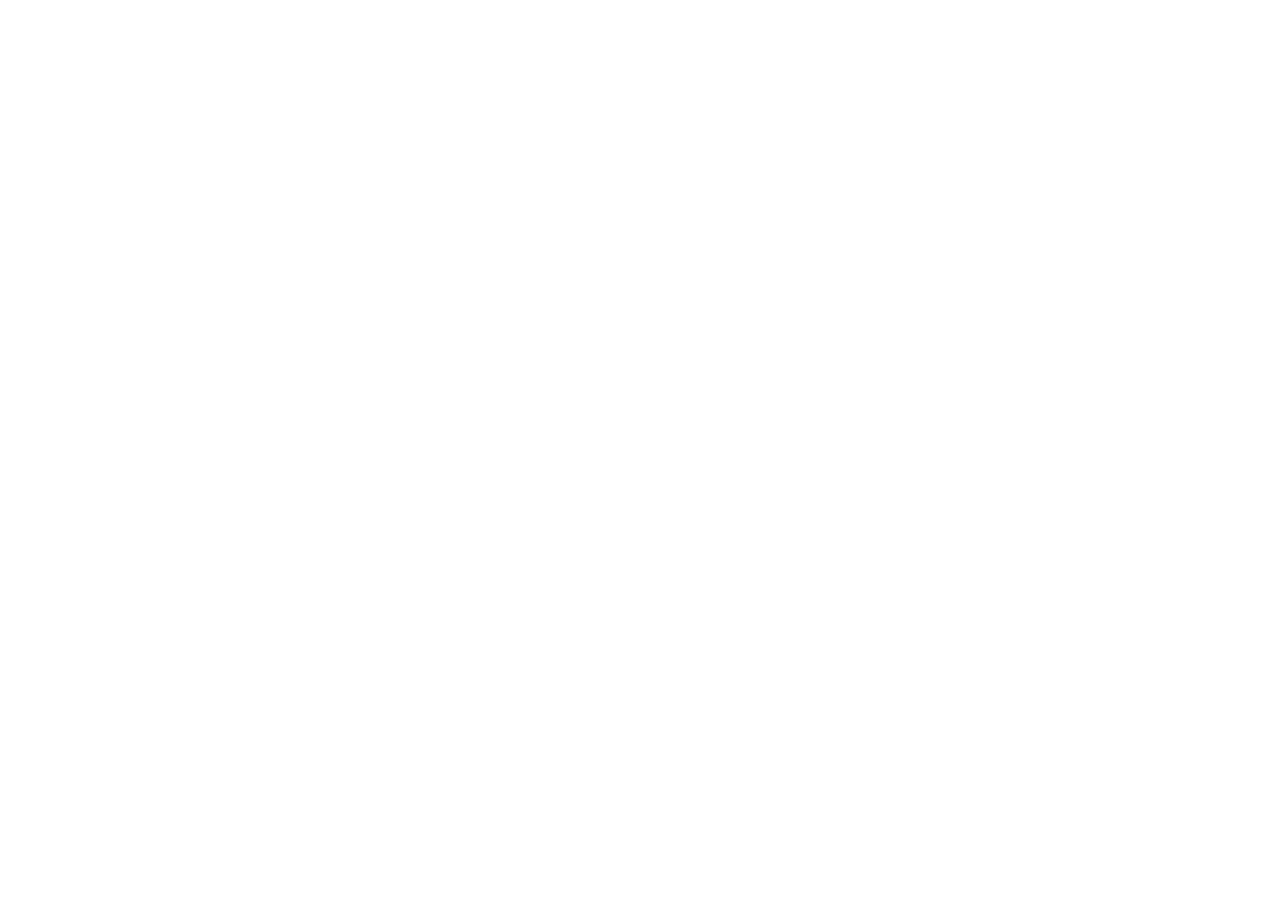
==== timeline/index.html @ 00d5bd21 "change color of timemarker headline to black(#0)" ====
<!DOCTYPE html>
<html lang="en">
  <head>
    <title>スケジュール表</title>
    <meta charset="utf-8">
    <meta name="description" content="TimelineJS Embed">
    <meta name="apple-mobile-web-app-capable" content="yes">
    <meta name="apple-touch-fullscreen" content="yes">
    <meta name="viewport" content="width=device-width, initial-scale=1.0, maximum-scale=1.0">
    <!-- CSS-->
    <link rel="stylesheet" href="css/timeline.css?v1">
    <!--FONT-->
    <link rel="stylesheet" href="css/fonts/font.default.css?v1">
    <!-- Style-->
    <style>
      html, body {
      	height:100%;
      	width:100%;
      	padding: 0px;
      	margin: 0px;
      }
      .tl-timegroup .tl-timegroup-message {
        color: #0;
        text-shadow: #FFF 0 2px 2px;
        margin-left: 80px;
      }
      .tl-timemarker .tl-timemarker-content-container .tl-timemarker-content .tl-timemarker-text h2.tl-headline p {
        color: #0;
      }
    </style>
    <!-- HTML5 shim, for IE6-8 support of HTML elements-->
    <!--if lt IE 9
    script(src='https://html5shim.googlecode.com/svn/trunk/html5.js')
    
    -->
  </head>
  <body>
    <div id="timeline"></div>
    <!-- JavaScript-->
    <script src="js/timeline.js"></script>
    <script>
      //1cWqQBZCkX9GpzFtxCWHoqFXCHg-ylTVUWlnrdYMzKUI
      //https://docs.google.com/spreadsheets/d/1OQCXIQoeMUbeIE3KdKijQhFvgit37m6Sy6S07gAE6fU/pubhtml
      // var timeline = new TL.Timeline('timeline', '1OQCXIQoeMUbeIE3KdKijQhFvgit37m6Sy6S07gAE6fU', {
      var timeline = new TL.Timeline('timeline', '1iQmnm8dh5BERWU4XVB3aIdxNCUO4jxwAI7vkcn8ZQQw', {
        ga_property_id: "UA-27829802-4",
      	debug:true,
      	is_embed:true
      });
    </script>
  </body>
</html>
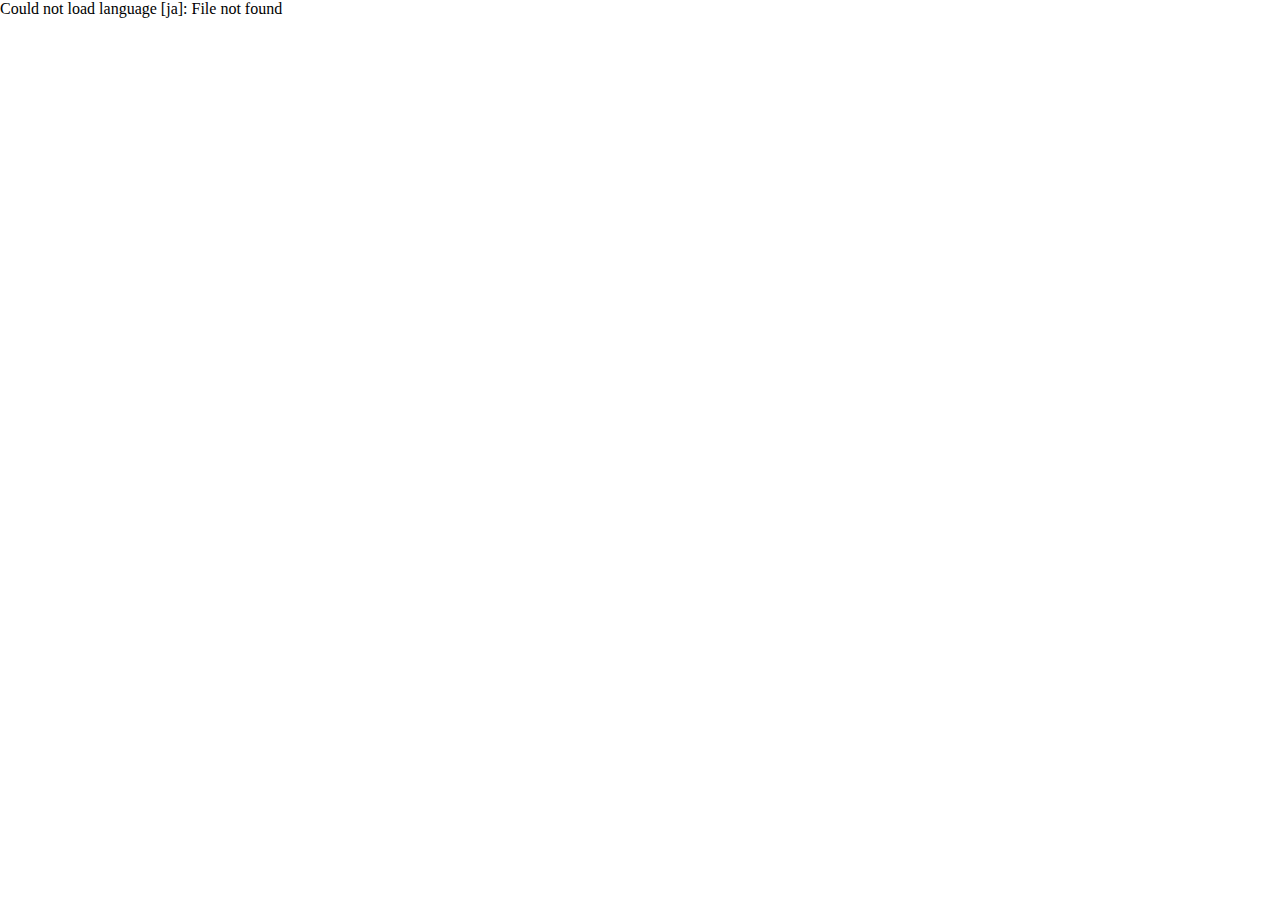
==== commit 40b4a9c4: "refactor remove unused comment" ====
--- a/timeline/index.html
+++ b/timeline/index.html
@@ -39,9 +39,7 @@
     <!-- JavaScript-->
     <script src="js/timeline.js"></script>
     <script>
-      //1cWqQBZCkX9GpzFtxCWHoqFXCHg-ylTVUWlnrdYMzKUI
-      //https://docs.google.com/spreadsheets/d/1OQCXIQoeMUbeIE3KdKijQhFvgit37m6Sy6S07gAE6fU/pubhtml
-      // var timeline = new TL.Timeline('timeline', '1OQCXIQoeMUbeIE3KdKijQhFvgit37m6Sy6S07gAE6fU', {
+      // https://docs.google.com/spreadsheets/d/1iQmnm8dh5BERWU4XVB3aIdxNCUO4jxwAI7vkcn8ZQQw/pubhtml
       var timeline = new TL.Timeline('timeline', '1iQmnm8dh5BERWU4XVB3aIdxNCUO4jxwAI7vkcn8ZQQw', {
         ga_property_id: "UA-27829802-4",
       	debug:true,
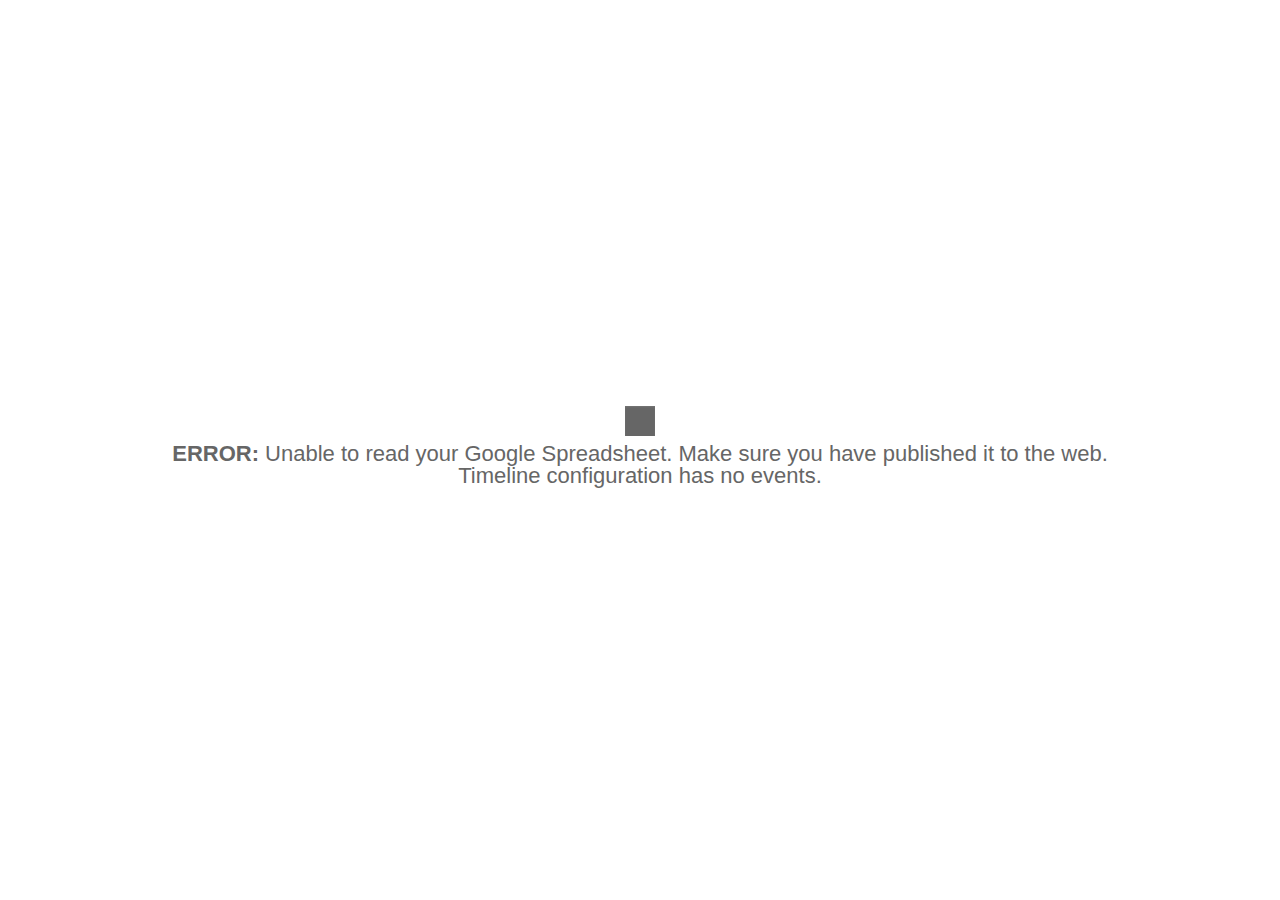
==== commit ccc485b7: "filter marks by month period described in url parameter(ex. index.html?m=6)" ====
--- a/timeline/index.html
+++ b/timeline/index.html
@@ -39,11 +39,14 @@
     <!-- JavaScript-->
     <script src="js/timeline.js"></script>
     <script>
-      // https://docs.google.com/spreadsheets/d/1iQmnm8dh5BERWU4XVB3aIdxNCUO4jxwAI7vkcn8ZQQw/pubhtml
+      function getURLParameter(name) { return decodeURIComponent((new RegExp('[?|&]' + name + '=' + '([^&;]+?)(&|#|;|$)').exec(location.search) || [null, ''])[1].replace(/\+/g, '%20')) || null; }
+      global_period = parseInt(getURLParameter('m')) || 3;
       var timeline = new TL.Timeline('timeline', '1iQmnm8dh5BERWU4XVB3aIdxNCUO4jxwAI7vkcn8ZQQw', {
         ga_property_id: "UA-27829802-4",
-      	debug:true,
-      	is_embed:true
+        lang:"ja",
+        timenav_position: "top",
+        sort_reverse: true,
+        debug: true,
       });
     </script>
   </body>
--- a/timeline/css/timeline.css
+++ b/timeline/css/timeline.css
@@ -0,0 +1 @@
+.tl-storyjs div *{-webkit-box-sizing:content-box;-moz-box-sizing:content-box;box-sizing:content-box}.tl-storyjs h1,.tl-storyjs h2,.tl-storyjs h3,.tl-storyjs h4,.tl-storyjs h5,.tl-storyjs h6,.tl-storyjs p,.tl-storyjs blockquote,.tl-storyjs pre,.tl-storyjs a,.tl-storyjs abbr,.tl-storyjs acronym,.tl-storyjs address,.tl-storyjs cite,.tl-storyjs code,.tl-storyjs del,.tl-storyjs dfn,.tl-storyjs em,.tl-storyjs img,.tl-storyjs q,.tl-storyjs s,.tl-storyjs samp,.tl-storyjs small,.tl-storyjs strike,.tl-storyjs strong,.tl-storyjs sub,.tl-storyjs sup,.tl-storyjs tt,.tl-storyjs var,.tl-storyjs dd,.tl-storyjs dl,.tl-storyjs dt,.tl-storyjs li,.tl-storyjs ol,.tl-storyjs ul,.tl-storyjs fieldset,.tl-storyjs form,.tl-storyjs label,.tl-storyjs legend,.tl-storyjs button,.tl-storyjs table,.tl-storyjs caption,.tl-storyjs tbody,.tl-storyjs tfoot,.tl-storyjs thead,.tl-storyjs tr,.tl-storyjs th,.tl-storyjs td,.tl-storyjs .tl-container,.tl-storyjs .content-container,.tl-storyjs .media,.tl-storyjs .text,.tl-storyjs .tl-slider,.tl-storyjs .slider,.tl-storyjs .date,.tl-storyjs .title,.tl-storyjs .message,.tl-storyjs .map,.tl-storyjs .credit,.tl-storyjs .caption,.tl-storyjs .tl-feedback,.tl-storyjs .tl-feature,.tl-storyjs .toolbar,.tl-storyjs .marker,.tl-storyjs .dot,.tl-storyjs .line,.tl-storyjs .flag,.tl-storyjs .time,.tl-storyjs .era,.tl-storyjs .major,.tl-storyjs .minor,.tl-storyjs .tl-navigation,.tl-storyjs .start,.tl-storyjs .active{margin:0;padding:0;border:0;font-weight:400;font-style:normal;font-size:100%;line-height:1;font-family:inherit;width:auto;float:none}.tl-storyjs h1,.tl-storyjs h2,.tl-storyjs h3,.tl-storyjs h4,.tl-storyjs h5,.tl-storyjs h6{clear:none}.tl-storyjs table{border-collapse:collapse;border-spacing:0}.tl-storyjs ol,.tl-storyjs ul{list-style:none}.tl-storyjs q:before,.tl-storyjs q:after,.tl-storyjs blockquote:before,.tl-storyjs blockquote:after{content:""}.tl-storyjs a:focus{outline:thin dotted}.tl-storyjs a:hover,.tl-storyjs a:active{outline:0}.tl-storyjs article,.tl-storyjs aside,.tl-storyjs details,.tl-storyjs figcaption,.tl-storyjs figure,.tl-storyjs footer,.tl-storyjs header,.tl-storyjs hgroup,.tl-storyjs nav,.tl-storyjs section{display:block}.tl-storyjs audio,.tl-storyjs canvas,.tl-storyjs video{display:inline-block;;}.tl-storyjs audio:not([controls]){display:none}.tl-storyjs div{max-width:none}.tl-storyjs sub,.tl-storyjs sup{font-size:75%;line-height:0;position:relative;vertical-align:baseline}.tl-storyjs sup{top:-.5em}.tl-storyjs sub{bottom:-.25em}.tl-storyjs img{border:0;-ms-interpolation-mode:bicubic}.tl-storyjs button,.tl-storyjs input,.tl-storyjs select,.tl-storyjs textarea{font-size:100%;margin:0;vertical-align:baseline;}.tl-storyjs button,.tl-storyjs input{line-height:normal;}.tl-storyjs button::-moz-focus-inner,.tl-storyjs input::-moz-focus-inner{border:0;padding:0}.tl-storyjs button,.tl-storyjs input[type=button],.tl-storyjs input[type=reset],.tl-storyjs input[type=submit]{cursor:pointer;-webkit-appearance:button}.tl-storyjs input[type=search]{-webkit-appearance:textfield;-webkit-box-sizing:content-box;-moz-box-sizing:content-box;box-sizing:content-box}.tl-storyjs input[type=search]::-webkit-search-decoration{-webkit-appearance:none}.tl-storyjs textarea{overflow:auto;vertical-align:top}.tl-timeline{font-family:"Helvetica Neue",Helvetica,Arial,sans-serif}.tl-timeline h1,.tl-timeline h2,.tl-timeline h3,.tl-timeline h4,.tl-timeline h5,.tl-timeline h6{color:#000}.tl-timeline h1,.tl-timeline h2,.tl-timeline h3{font-size:28px;line-height:28px}.tl-timeline h1 small,.tl-timeline h2 small,.tl-timeline h3 small{font-size:24px;line-height:24px}.tl-timeline h4,.tl-timeline h5,.tl-timeline h6{font-size:24px;line-height:24px;margin-bottom:0}.tl-timeline h4 small,.tl-timeline h5 small,.tl-timeline h6 small{font-size:15px;line-height:15px}.tl-timeline h2.tl-headline-title{font-size:38px;line-height:38px}.tl-timeline h2.tl-headline-title small{display:block;margin-top:5px;font-size:24px;line-height:24px}.tl-timeline h2{margin-top:20px;margin-bottom:5px}.tl-timeline p{margin-top:5px;margin-bottom:10px;font-size:15px;line-height:1.42857143;color:#666}.tl-timeline p.lead{font-size:24px}.tl-timeline p a{color:#666;text-decoration:underline}.tl-timeline p a:hover,.tl-timeline p a:focus{color:#c34528}@media (-webkit-min-device-pixel-ratio:1.5),(min-resolution:144dpi){.tl-timeline p a{text-decoration:underline;background-image:none;text-shadow:none}.tl-timeline p a:hover,.tl-timeline p a:focus{color:#c34528;text-decoration:underline}}.tl-timeline b,.tl-timeline strong{font-weight:700}.tl-timeline i,.tl-timeline em{font-style:italic}.tl-timeline a{text-decoration:none;color:#c34528}.tl-timeline a:hover{text-decoration:underline;color:#6e2717}.tl-timeline .tl-caption,.tl-timeline .tl-credit,.tl-timeline .tl-slidenav-next,.tl-timeline .tl-slidenav-previous{font-size:11px;line-height:11px}.tl-timeline .tl-caption a,.tl-timeline .tl-credit a,.tl-timeline .tl-slidenav-next a,.tl-timeline .tl-slidenav-previous a{color:#000}.tl-timeline .tl-makelink{word-break:break-all;word-break:break-word;-webkit-hyphens:auto;-moz-hyphens:auto;hyphens:auto}.tl-timeline blockquote,.tl-timeline blockquote p{font-family:Georgia,Times New Roman,Times,serif;color:#999;font-size:24px;line-height:24px;text-align:left;background:0 0;border:0;padding:0}.tl-timeline blockquote cite,.tl-timeline blockquote p cite{font-family:"Helvetica Neue",Helvetica,Arial,sans-serif;font-size:11px;color:#666;display:block;text-align:right;font-style:normal}.tl-timeline blockquote cite:before,.tl-timeline blockquote p cite:before{content:"\2014"}.tl-timeline blockquote p:before{content:open-quote;display:inline-block;font-size:28px;position:relative;top:8px;margin-right:5px}.tl-timeline blockquote p:after{content:close-quote;display:inline-block;font-size:28px;position:relative;top:8px;margin-left:3px}.tl-timeline blockquote{margin:10px}.tl-timeline blockquote p{margin:0}.tl-timeline .vcard{font-family:"Helvetica Neue",Helvetica,Arial,sans-serif;font-size:15px;line-height:15px;;margin-bottom:15px;margin-top:10px}.tl-timeline .vcard:before,.tl-timeline .vcard:after{display:table;content:""}.tl-timeline .vcard:after{clear:both}.tl-timeline .vcard .twitter-date{text-align:left;font-size:11px}.tl-timeline .vcard .author{float:right}.tl-timeline .vcard a{color:#333;text-decoration:none}.tl-timeline .vcard a:hover{text-decoration:none}.tl-timeline .vcard a:hover .fn,.tl-timeline .vcard a:hover .nickname{color:#c34528}.tl-timeline .vcard .fn,.tl-timeline .vcard .nickname{padding-left:42px}.tl-timeline .vcard .fn{display:block;font-weight:700}.tl-timeline .vcard .nickname{margin-top:1px;display:block;color:#666}.tl-timeline .vcard .avatar{float:left;display:block;width:32px;height:32px}.tl-timeline .vcard .avatar img{-moz-border-radius:5px;-webkit-border-radius:5px;border-radius:5px}.tl-timeline .tl-text ul{padding:0;padding-left:30px;margin:0}.tl-timeline .tl-text ul li{margin-bottom:5px}.tl-timeline .tl-button-calltoaction{cursor:pointer;font-weight:700;padding-top:10px;margin-bottom:10px;padding-bottom:10px}.tl-timeline .tl-button-calltoaction .tl-button-calltoaction-text{display:inline-block;background-color:#c34528;color:#fff;padding:10px 15px 10px 15px;border-radius:7px}.tl-timeline .tl-note{display:block;font-family:"Helvetica Neue",Helvetica,Arial,sans-serif;font-style:italic;background-color:#e6e6e6;font-size:15px;line-height:17px;padding:10px;-webkit-border-radius:7px;-moz-border-radius:7px;border-radius:7px;color:#8a6d3b;background-color:#fcf8e3;border:1px solid #faebcc;text-shadow:none}@media only screen and (max-width:800px),only screen and (max-device-width:800px){.tl-timeline h1,.tl-timeline h2,.tl-timeline h3{font-size:28px;line-height:28px}}@media only screen and (max-width:500px),only screen and (max-device-width:500px){.tl-timeline h1,.tl-timeline h2,.tl-timeline h3{font-size:24px;line-height:24px}}.tl-skinny h2{margin-top:0}@font-face{font-family:tl-icons;src:url(icons/tl-icons.eot);src:url(icons/tl-icons.eot?#iefix) format('embedded-opentype'),url(icons/tl-icons.ttf) format('truetype'),url(icons/tl-icons.woff) format('woff'),url(icons/tl-icons.svg#tl-icons) format('svg');font-weight:400;font-style:normal}[class^=tl-icon-],[class*=" tl-icon-"]{font-family:tl-icons;speak:none;font-style:normal;font-weight:400;font-variant:normal;text-transform:none;line-height:1;-webkit-font-smoothing:antialiased;-moz-osx-font-smoothing:grayscale}.tl-icon-vine:after{content:"\e64d"}.tl-icon-wikipedia:after{content:"\e64e"}.tl-icon-chevron-right:after{content:"\e64f"}.tl-icon-chevron-left:after{content:"\e650"}.tl-icon-youtube-logo:after{content:"\e651"}.tl-icon-foursquare:after{content:"\e652"}.tl-icon-camera-retro:after{content:"\e653"}.tl-icon-doc:after{content:"\e654"}.tl-icon-weibo:after{content:"\e655"}.tl-icon-resize-horizontal:after{content:"\e656"}.tl-icon-resize-vertical:after{content:"\e657"}.tl-icon-resize-full:after{content:"\e658"}.tl-icon-resize-small:after{content:"\e659"}.tl-icon-twitter:after{content:"\e62b"}.tl-icon-google-plus:after{content:"\e62c"}.tl-icon-video:after{content:"\e62d"}.tl-icon-youtube:after{content:"\e62d"}.tl-icon-plaintext:after{content:"\e62e"}.tl-icon-storify:after{content:"\e62e"}.tl-icon-image-v2:after{content:"\e62f"}.tl-icon-quote-v2:after{content:"\e630"}.tl-icon-zoom-in:after{content:"\e631"}.tl-icon-zoom-out:after{content:"\e632"}.tl-icon-list:after{content:"\e633"}.tl-icon-music:after{content:"\e634"}.tl-icon-spotify:after{content:"\e634"}.tl-icon-location:after{content:"\e635"}.tl-icon-googlemaps:after{content:"\e635"}.tl-icon-web:after{content:"\e636"}.tl-icon-share-v2:after{content:"\e637"}.tl-icon-soundcloud:after{content:"\e639"}.tl-icon-video-v2:after{content:"\e63a"}.tl-icon-dailymotion:after{content:"\e63a"}.tl-icon-tumblr:after{content:"\e63b"}.tl-icon-lastfm:after{content:"\e63c"}.tl-icon-github:after{content:"\e63d"}.tl-icon-goback:after{content:"\e63e"}.tl-icon-doc-v2:after{content:"\e63f"}.tl-icon-googledrive:after{content:"\e640"}.tl-icon-facebook:after{content:"\e641"}.tl-icon-flickr:after{content:"\e642"}.tl-icon-dribbble:after{content:"\e643"}.tl-icon-image:after{content:"\e605"}.tl-icon-vimeo:after{content:"\e606"}.tl-icon-instagram:after{content:"\e644"}.tl-icon-pinterest:after{content:"\e645"}.tl-icon-arrow-left:after{content:"\e646"}.tl-icon-arrow-down:after{content:"\e647"}.tl-icon-arrow-up:after{content:"\e648"}.tl-icon-arrow-right:after{content:"\e649"}.tl-icon-share:after{content:"\e64a"}.tl-icon-blockquote:after{content:"\e64b"}.tl-icon-evernote:after{content:"\e64c"}.tl-icon-mappin:after{content:"\e600"}.tl-icon-swipe-right:after{content:"\e601"}.tl-icon-swipe-left:after{content:"\e602"}.tl-icon-touch-spread:after{content:"\e603"}.tl-icon-touch-pinch:after{content:"\e604"}.tl-dragging{-webkit-touch-callout:none;-webkit-user-select:none;-moz-user-select:none;-ms-user-select:none;-o-user-select:none;user-select:none}.tl-menubar{position:absolute;z-index:11;text-align:center;color:#333;overflow:hidden;border-bottom-right-radius:10px;border-top-right-radius:10px;top:100%;left:50%;left:0}@keyframes invertToBlack{from{background-color:#FFF}to{background-color:#000}}@-webkit-keyframes invertToBlack{from{background:#FFF}to{background:#000}}@keyframes invertToWhite{from{background-color:#000}to{background-color:#FFF}}@-webkit-keyframes invertToWhite{from{background:#000}to{background:#FFF}}.tl-menubar-button{font-size:18px;line-height:18px;background-color:rgba(242,242,242,.9);cursor:pointer;padding:6px 12px 6px 12px;display:inline-block;display:block;color:#bfbfbf}.tl-menubar-button.tl-menubar-button-inactive{opacity:.33}.tl-menubar-button:hover{background:#333;color:#FFF}.tl-menubar-button:hover.tl-menubar-button-inactive{color:#bfbfbf;background-color:rgba(242,242,242,.9)}.tl-mobile .tl-menubar-button{display:block}.tl-mobile .tl-menubar-button:hover{background-color:rgba(242,242,242,.67);color:#000}.tl-mobile .tl-menubar-button:active{background:#c34528;color:#FFF}@keyframes invertToBlack{from{background-color:#FFF}to{background-color:#000}}@-webkit-keyframes invertToBlack{from{background:#FFF}to{background:#000}}@keyframes invertToWhite{from{background-color:#000}to{background-color:#FFF}}@-webkit-keyframes invertToWhite{from{background:#000}to{background:#FFF}}.tl-message,.tl-message-full{width:100%;height:100%;position:absolute;display:table;overflow:hidden;top:0;left:0;z-index:99;margin:auto;text-align:center}.tl-message .tl-message-container,.tl-message-full .tl-message-container{padding:20px;margin:20px;text-align:center;vertical-align:middle;display:table-cell}.tl-message .tl-message-container .tl-message-content,.tl-message-full .tl-message-container .tl-message-content{color:#666;text-align:center;font-size:11px;line-height:13px;text-transform:uppercase;margin-top:7.5px;margin-bottom:7.5px;text-shadow:1px 1px 1px #FFF}.tl-message .tl-message-container .tl-message-content strong,.tl-message-full .tl-message-container .tl-message-content strong{text-transform:uppercase}.tl-message .tl-message-container .tl-loading-icon,.tl-message-full .tl-message-container .tl-loading-icon{width:30px;height:30px;background-color:#666;vertical-align:middle;-webkit-box-shadow:inset 0 1px 2px rgba(255,255,255,.1);-moz-box-shadow:inset 0 1px 2px rgba(255,255,255,.1);box-shadow:inset 0 1px 2px rgba(255,255,255,.1);margin-left:auto;margin-right:auto;text-align:center;-webkit-animation:rotateplane 1.2s infinite ease-in-out;animation:rotateplane 1.2s infinite ease-in-out}@-webkit-keyframes rotateplane{0%{-webkit-transform:perspective(120px)}50%{-webkit-transform:perspective(120px) rotateY(180deg)}100%{-webkit-transform:perspective(120px) rotateY(180deg) rotateX(180deg)}}@keyframes rotateplane{0%{transform:perspective(120px) rotateX(0deg) rotateY(0deg)}50%{transform:perspective(120px) rotateX(-180.1deg) rotateY(0deg)}100%{transform:perspective(120px) rotateX(-180deg) rotateY(-179.9deg)}}.tl-message-full{background-color:rgba(255,255,255,.8)}.tl-message-full [class^=tl-icon-],.tl-message-full [class*=" tl-icon-"]{color:#666;font-size:72px}.tl-message-full .tl-message-container .tl-message-content{font-size:22px;line-height:22px;text-shadow:none;color:#666;text-transform:none;font-weight:400}.tl-message-full .tl-message-container .tl-message-content .tl-button{display:inline-block;cursor:pointer;background-color:#FFF;color:#333;padding:10px;margin-top:10px;-webkit-border-radius:7px;-moz-border-radius:7px;border-radius:7px}.tl-timenav{width:100%;background-color:#f2f2f2;position:relative;overflow:hidden;border-top:1px solid #e5e5e5}.tl-timenav .tl-attribution{cursor:pointer;z-index:9;position:absolute;bottom:2px;left:0;font-size:10px;line-height:10px;font-family:"Helvetica Neue",Helvetica,Arial,sans-serif!important;background-color:rgba(255,255,255,.85);padding:3px}.tl-timenav .tl-attribution a{color:#ccc}.tl-timenav .tl-attribution a:hover{color:#000;text-decoration:none}.tl-timenav .tl-attribution a:hover .tl-knightlab-logo{background-color:#c34528}.tl-timenav .tl-attribution .tl-knightlab-logo{display:inline-block;vertical-align:middle;height:8px;width:8px;margin-right:3px;background-color:#c34528;background-color:#ccc;transform:rotate(45deg);-ms-transform:rotate(45deg);-webkit-transform:rotate(45deg)}.tl-timenav .tl-timenav-line{position:absolute;top:0;left:50%;width:1px;height:100%;background-color:#d9d9d9;z-index:2;display:none}.tl-timenav .tl-timenav-line:before,.tl-timenav .tl-timenav-line:after{font-family:tl-icons;speak:none;font-style:normal;font-weight:400;font-variant:normal;text-transform:none;line-height:1;-webkit-font-smoothing:antialiased;-moz-osx-font-smoothing:grayscale;color:#c34528;font-size:32px;line-height:32px;position:absolute;left:-14px}.tl-timenav .tl-timenav-line:before{top:-10px}.tl-timenav .tl-timenav-line:after{content:"\e648";bottom:24px}.tl-timenav .tl-timenav-slider{position:absolute;height:100%;width:100%;top:0}.tl-timenav .tl-timenav-slider.tl-timenav-slider-animate{-webkit-transition:all 1000ms cubic-bezier(0.77,0,.175,1);-moz-transition:all 1000ms cubic-bezier(0.77,0,.175,1);-o-transition:all 1000ms cubic-bezier(0.77,0,.175,1);transition:all 1000ms cubic-bezier(0.77,0,.175,1);-webkit-transition-timing-function:cubic-bezier(0.77,0,.175,1);-moz-transition-timing-function:cubic-bezier(0.77,0,.175,1);-o-transition-timing-function:cubic-bezier(0.77,0,.175,1);transition-timing-function:cubic-bezier(0.77,0,.175,1)}.tl-timenav .tl-timenav-slider .tl-timenav-slider-background{position:absolute;height:100%;width:100%;cursor:move;z-index:6}.tl-timenav .tl-timenav-slider .tl-timenav-container-mask{position:absolute;height:100%;top:0}.tl-timenav .tl-timenav-slider .tl-timenav-container-mask .tl-timenav-container{position:absolute;height:100%}.tl-timenav .tl-timenav-slider .tl-timenav-container-mask .tl-timenav-container .tl-timenav-item-container{position:absolute;height:100%}.tl-timemarker{height:100%;position:absolute;top:0;left:0;cursor:pointer;-webkit-transition:left 1000ms cubic-bezier(0.77,0,.175,1),top 500ms cubic-bezier(0.77,0,.175,1),height 500ms cubic-bezier(0.77,0,.175,1),width 1000ms cubic-bezier(0.77,0,.175,1);-moz-transition:left 1000ms cubic-bezier(0.77,0,.175,1),top 500ms cubic-bezier(0.77,0,.175,1),height 500ms cubic-bezier(0.77,0,.175,1),width 1000ms cubic-bezier(0.77,0,.175,1);-o-transition:left 1000ms cubic-bezier(0.77,0,.175,1),top 500ms cubic-bezier(0.77,0,.175,1),height 500ms cubic-bezier(0.77,0,.175,1),width 1000ms cubic-bezier(0.77,0,.175,1);transition:left 1000ms cubic-bezier(0.77,0,.175,1),top 500ms cubic-bezier(0.77,0,.175,1),height 500ms cubic-bezier(0.77,0,.175,1),width 1000ms cubic-bezier(0.77,0,.175,1);-webkit-transition-timing-function:cubic-bezier(0.77,0,.175,1);-moz-transition-timing-function:cubic-bezier(0.77,0,.175,1);-o-transition-timing-function:cubic-bezier(0.77,0,.175,1);transition-timing-function:cubic-bezier(0.77,0,.175,1)}.tl-timemarker.tl-timemarker-fast{-webkit-transition:top 500ms cubic-bezier(0.77,0,.175,1),height 500ms cubic-bezier(0.77,0,.175,1),width 500ms cubic-bezier(0.77,0,.175,1);-moz-transition:top 500ms cubic-bezier(0.77,0,.175,1),height 500ms cubic-bezier(0.77,0,.175,1),width 500ms cubic-bezier(0.77,0,.175,1);-o-transition:top 500ms cubic-bezier(0.77,0,.175,1),height 500ms cubic-bezier(0.77,0,.175,1),width 500ms cubic-bezier(0.77,0,.175,1);transition:top 500ms cubic-bezier(0.77,0,.175,1),height 500ms cubic-bezier(0.77,0,.175,1),width 500ms cubic-bezier(0.77,0,.175,1);-webkit-transition-timing-function:cubic-bezier(0.77,0,.175,1);-moz-transition-timing-function:cubic-bezier(0.77,0,.175,1);-o-transition-timing-function:cubic-bezier(0.77,0,.175,1);transition-timing-function:cubic-bezier(0.77,0,.175,1)}.tl-timemarker.tl-timemarker-fast .tl-timemarker-content-container{-webkit-transition:width 500ms cubic-bezier(0.77,0,.175,1),height 500ms cubic-bezier(0.77,0,.175,1);-moz-transition:width 500ms cubic-bezier(0.77,0,.175,1),height 500ms cubic-bezier(0.77,0,.175,1);-o-transition:width 500ms cubic-bezier(0.77,0,.175,1),height 500ms cubic-bezier(0.77,0,.175,1);transition:width 500ms cubic-bezier(0.77,0,.175,1),height 500ms cubic-bezier(0.77,0,.175,1)}.tl-timemarker.tl-timemarker-fast .tl-timemarker-timespan{-webkit-transition:height 500ms cubic-bezier(0.77,0,.175,1),width 500ms cubic-bezier(0.77,0,.175,1);-moz-transition:height 500ms cubic-bezier(0.77,0,.175,1),width 500ms cubic-bezier(0.77,0,.175,1);-o-transition:height 500ms cubic-bezier(0.77,0,.175,1),width 500ms cubic-bezier(0.77,0,.175,1);transition:height 500ms cubic-bezier(0.77,0,.175,1),width 500ms cubic-bezier(0.77,0,.175,1)}.tl-timemarker .tl-timemarker-timespan{pointer-events:none;position:absolute;margin:0;width:100%;height:100%;background-color:rgba(229,229,229,.15);border-top-right-radius:4px;border-top-left-radius:4px;-webkit-transition:height 500ms cubic-bezier(0.77,0,.175,1),width 1000ms cubic-bezier(0.77,0,.175,1);-moz-transition:height 500ms cubic-bezier(0.77,0,.175,1),width 1000ms cubic-bezier(0.77,0,.175,1);-o-transition:height 500ms cubic-bezier(0.77,0,.175,1),width 1000ms cubic-bezier(0.77,0,.175,1);transition:height 500ms cubic-bezier(0.77,0,.175,1),width 1000ms cubic-bezier(0.77,0,.175,1);-webkit-transition-timing-function:cubic-bezier(0.77,0,.175,1);-moz-transition-timing-function:cubic-bezier(0.77,0,.175,1);-o-transition-timing-function:cubic-bezier(0.77,0,.175,1);transition-timing-function:cubic-bezier(0.77,0,.175,1)}.tl-timemarker .tl-timemarker-timespan .tl-timemarker-timespan-content{display:none;position:absolute;width:100%;background-color:#e5e5e5;border-top-left-radius:4px;border-top-right-radius:4px;height:100px;box-sizing:border-box}.tl-timemarker .tl-timemarker-line-right{display:none;right:0}.tl-timemarker .tl-timemarker-line-left{width:1px;left:0}.tl-timemarker .tl-timemarker-line-left,.tl-timemarker .tl-timemarker-line-right{margin-top:7px;-webkit-box-sizing:border-box;-moz-box-sizing:border-box;box-sizing:border-box;border-left:1px solid #8c8c8c;z-index:5;content:" ";position:absolute;height:100%;-webkit-touch-callout:none;-webkit-user-select:none;-khtml-user-select:none;-moz-user-select:none;-ms-user-select:none;user-select:none;box-shadow:1px 1px 1px #FFF}.tl-timemarker .tl-timemarker-line-left:after,.tl-timemarker .tl-timemarker-line-right:after{display:block;content:" ";position:absolute;left:-4px;bottom:0;height:6px;width:6px;background-color:#919191;z-index:8;-webkit-border-radius:50%;-moz-border-radius:50%;border-radius:50%}.tl-timemarker .tl-timemarker-content-container{position:absolute;background-color:#e5e5e5;border:0;border-top-left-radius:4px;border-top-right-radius:4px;border-bottom-right-radius:4px;height:100%;width:100px;overflow:hidden;z-index:6;-webkit-transition:height 500ms cubic-bezier(0.77,0,.175,1),width 1000ms cubic-bezier(0.77,0,.175,1);-moz-transition:height 500ms cubic-bezier(0.77,0,.175,1),width 1000ms cubic-bezier(0.77,0,.175,1);-o-transition:height 500ms cubic-bezier(0.77,0,.175,1),width 1000ms cubic-bezier(0.77,0,.175,1);transition:height 500ms cubic-bezier(0.77,0,.175,1),width 1000ms cubic-bezier(0.77,0,.175,1);-webkit-transition-timing-function:cubic-bezier(0.77,0,.175,1);-moz-transition-timing-function:cubic-bezier(0.77,0,.175,1);-o-transition-timing-function:cubic-bezier(0.77,0,.175,1);transition-timing-function:cubic-bezier(0.77,0,.175,1);box-sizing:border-box;border:1px solid #8c8c8c;box-shadow:1px 1px 1px #FFF}.tl-timemarker .tl-timemarker-content-container:hover{z-index:9}.tl-timemarker .tl-timemarker-content-container .tl-timemarker-content{position:relative;overflow:hidden;height:100%;z-index:8;padding:5px;-webkit-box-sizing:border-box;-moz-box-sizing:border-box;box-sizing:border-box}.tl-timemarker .tl-timemarker-content-container .tl-timemarker-content .tl-timemarker-text{overflow:hidden;position:relative}.tl-timemarker .tl-timemarker-content-container .tl-timemarker-content .tl-timemarker-text h2.tl-headline,.tl-timemarker .tl-timemarker-content-container .tl-timemarker-content .tl-timemarker-text h2.tl-headline p{display:-webkit-box;line-clamp:2;-webkit-line-clamp:2;box-orient:vertical;-webkit-box-orient:vertical;text-overflow:ellipsis;font-size:12px;line-height:12px;height:100%;overflow:hidden;font-weight:400;margin:0;color:#000;position:relative}.tl-timemarker .tl-timemarker-content-container .tl-timemarker-content .tl-timemarker-text h2.tl-headline.tl-headline-fadeout:after,.tl-timemarker .tl-timemarker-content-container .tl-timemarker-content .tl-timemarker-text h2.tl-headline p.tl-headline-fadeout:after{content:"";text-align:right;position:absolute;bottom:0;right:0;width:100%;height:50%;background:-moz-linear-gradient(top,rgba(229,229,229,0) 0,#e5e5e5 50%);background:-webkit-gradient(linear,left top,left bottom,color-stop(0%,rgba(229,229,229,0)),color-stop(50%,#e5e5e5));background:-webkit-linear-gradient(top,rgba(229,229,229,0) 0,#e5e5e5 50%);background:-o-linear-gradient(top,rgba(229,229,229,0) 0,#e5e5e5 50%);background:-ms-linear-gradient(top,rgba(229,229,229,0) 0,#e5e5e5 50%);background:linear-gradient(to bottom,rgba(229,229,229,0) 0,#e5e5e5 50%);filter:progid:DXImageTransform.Microsoft.gradient(startColorstr='@thecolor', endColorstr='@thecolor', GradientType=0)}.tl-timemarker .tl-timemarker-content-container .tl-timemarker-content .tl-timemarker-media-container{float:left;max-width:24px;max-height:24px;overflow:hidden;margin-right:5px;height:100%;-webkit-box-sizing:border-box;-moz-box-sizing:border-box;box-sizing:border-box}.tl-timemarker .tl-timemarker-content-container .tl-timemarker-content .tl-timemarker-media-container .tl-timemarker-media{max-width:24px;max-height:100%;opacity:.25}.tl-timemarker .tl-timemarker-content-container .tl-timemarker-content .tl-timemarker-media-container [class^=tl-icon-],.tl-timemarker .tl-timemarker-content-container .tl-timemarker-content .tl-timemarker-media-container [class*=" tl-icon-"]{display:block;font-size:24px;color:#000;margin-top:0}.tl-timemarker .tl-timemarker-content-container .tl-timemarker-content .tl-timemarker-media-container .tl-icon-wikipedia{font-size:16px}.tl-timemarker .tl-timemarker-content-container .tl-timemarker-content.tl-timemarker-content-small .tl-timemarker-text h2.tl-headline{display:block;white-space:nowrap;text-overflow:ellipsis}.tl-timemarker .tl-timemarker-content-container .tl-timemarker-content.tl-timemarker-content-small .tl-timemarker-media-container [class^=tl-icon-],.tl-timemarker .tl-timemarker-content-container .tl-timemarker-content.tl-timemarker-content-small .tl-timemarker-media-container [class*=" tl-icon-"]{font-size:12px}.tl-timemarker:hover .tl-timemarker-timespan{background-color:rgba(0,0,0,.15)}.tl-timemarker:hover .tl-timemarker-timespan .tl-timemarker-timespan-content{background-color:#000}.tl-timemarker:hover .tl-timemarker-timespan .tl-timemarker-line-left,.tl-timemarker:hover .tl-timemarker-timespan .tl-timemarker-line-right{border-color:#000}.tl-timemarker:hover .tl-timemarker-timespan .tl-timemarker-line-left:after,.tl-timemarker:hover .tl-timemarker-timespan .tl-timemarker-line-right:after{background-color:#3d3d3d}.tl-timemarker:hover .tl-timemarker-content-container{background-color:#bfbfbf;border-color:#a6a6a6;-webkit-transition:height 250ms cubic-bezier(0.77,0,.175,1),width 250ms cubic-bezier(0.77,0,.175,1);-moz-transition:height 250ms cubic-bezier(0.77,0,.175,1),width 250ms cubic-bezier(0.77,0,.175,1);-o-transition:height 250ms cubic-bezier(0.77,0,.175,1),width 250ms cubic-bezier(0.77,0,.175,1);transition:height 250ms cubic-bezier(0.77,0,.175,1),width 250ms cubic-bezier(0.77,0,.175,1)}.tl-timemarker:hover .tl-timemarker-content-container.tl-timemarker-content-container-small{width:200px}.tl-timemarker:hover .tl-timemarker-content-container .tl-timemarker-content .tl-timemarker-text h2.tl-headline{color:#FFF}.tl-timemarker:hover .tl-timemarker-content-container .tl-timemarker-content .tl-timemarker-text h2.tl-headline.tl-headline-fadeout:after{background:-moz-linear-gradient(top,rgba(191,191,191,0) 0,#bfbfbf 80%);background:-webkit-gradient(linear,left top,left bottom,color-stop(0%,rgba(191,191,191,0)),color-stop(80%,#bfbfbf));background:-webkit-linear-gradient(top,rgba(191,191,191,0) 0,#bfbfbf 80%);background:-o-linear-gradient(top,rgba(191,191,191,0) 0,#bfbfbf 80%);background:-ms-linear-gradient(top,rgba(191,191,191,0) 0,#bfbfbf 80%);background:linear-gradient(to bottom,rgba(191,191,191,0) 0,#bfbfbf 80%);filter:progid:DXImageTransform.Microsoft.gradient(startColorstr='@thecolor', endColorstr='@thecolor', GradientType=0)}.tl-timemarker:hover .tl-timemarker-content-container .tl-timemarker-content .tl-timemarker-media-container .tl-timemarker-media{opacity:1}.tl-timemarker:hover .tl-timemarker-content-container .tl-timemarker-content .tl-timemarker-media-container [class^=tl-icon-],.tl-timemarker:hover .tl-timemarker-content-container .tl-timemarker-content .tl-timemarker-media-container [class*=" tl-icon-"]{color:#FFF}.tl-timemarker:hover.tl-timemarker-active .tl-timemarker-content-container .tl-timemarker-content .tl-timemarker-text h2.tl-headline.tl-headline-fadeout:after{background:-moz-linear-gradient(top,rgba(255,255,255,0) 0,#FFF 80%);background:-webkit-gradient(linear,left top,left bottom,color-stop(0%,rgba(255,255,255,0)),color-stop(80%,#FFF));background:-webkit-linear-gradient(top,rgba(255,255,255,0) 0,#FFF 80%);background:-o-linear-gradient(top,rgba(255,255,255,0) 0,#FFF 80%);background:-ms-linear-gradient(top,rgba(255,255,255,0) 0,#FFF 80%);background:linear-gradient(to bottom,rgba(255,255,255,0) 0,#FFF 80%);filter:progid:DXImageTransform.Microsoft.gradient(startColorstr='@thecolor', endColorstr='@thecolor', GradientType=0)}.tl-timemarker:hover.tl-timemarker-active .tl-timemarker-line-left,.tl-timemarker:hover.tl-timemarker-active .tl-timemarker-line-right{border-color:#000}.tl-timemarker:hover.tl-timemarker-active .tl-timemarker-line-left:after,.tl-timemarker:hover.tl-timemarker-active .tl-timemarker-line-right:after{background-color:#000}.tl-timemarker.tl-timemarker-active .tl-timemarker-timespan{background-color:rgba(255,255,255,.5);z-index:8}.tl-timemarker.tl-timemarker-active .tl-timemarker-timespan .tl-timemarker-timespan-content{background-color:#333}.tl-timemarker.tl-timemarker-active .tl-timemarker-line-left,.tl-timemarker.tl-timemarker-active .tl-timemarker-line-right{border-color:rgba(51,51,51,.5);border-width:1px;z-index:8;box-shadow:0 1px 3px rgba(145,145,145,.5)}.tl-timemarker.tl-timemarker-active .tl-timemarker-line-left:after,.tl-timemarker.tl-timemarker-active .tl-timemarker-line-right:after{background-color:#333}.tl-timemarker.tl-timemarker-active .tl-timemarker-content-container{background-color:#FFF;color:#333;z-index:9;border-color:rgba(51,51,51,.5);box-shadow:1px 1px 3px rgba(145,145,145,.5)}.tl-timemarker.tl-timemarker-active .tl-timemarker-content-container .tl-timemarker-content .tl-timemarker-text h2.tl-headline{color:#333}.tl-timemarker.tl-timemarker-active .tl-timemarker-content-container .tl-timemarker-content .tl-timemarker-text h2.tl-headline.tl-headline-fadeout:after{background:-moz-linear-gradient(top,rgba(255,255,255,0) 0,#FFF 80%);background:-webkit-gradient(linear,left top,left bottom,color-stop(0%,rgba(255,255,255,0)),color-stop(80%,#FFF));background:-webkit-linear-gradient(top,rgba(255,255,255,0) 0,#FFF 80%);background:-o-linear-gradient(top,rgba(255,255,255,0) 0,#FFF 80%);background:-ms-linear-gradient(top,rgba(255,255,255,0) 0,#FFF 80%);background:linear-gradient(to bottom,rgba(255,255,255,0) 0,#FFF 80%);filter:progid:DXImageTransform.Microsoft.gradient(startColorstr='@thecolor', endColorstr='@thecolor', GradientType=0)}.tl-timemarker.tl-timemarker-active .tl-timemarker-content-container .tl-timemarker-content .tl-timemarker-media-container .tl-timemarker-media{opacity:1}.tl-timemarker.tl-timemarker-active .tl-timemarker-content-container .tl-timemarker-content .tl-timemarker-media-container [class^=tl-icon-],.tl-timemarker.tl-timemarker-active .tl-timemarker-content-container .tl-timemarker-content .tl-timemarker-media-container [class*=" tl-icon-"]{color:#333}.tl-timemarker.tl-timemarker-with-end .tl-timemarker-timespan .tl-timemarker-timespan-content{display:block}.tl-timemarker.tl-timemarker-with-end .tl-timemarker-timespan .tl-timemarker-line-left,.tl-timemarker.tl-timemarker-with-end .tl-timemarker-timespan .tl-timemarker-line-right{z-index:5}.tl-timemarker.tl-timemarker-with-end .tl-timemarker-timespan:after{display:block;content:" ";position:absolute;left:0;bottom:-7px;height:6px;width:100%;background-color:rgba(115,115,115,.15);z-index:6;-webkit-border-radius:7px;-moz-border-radius:7px;border-radius:7px}.tl-timemarker.tl-timemarker-with-end .tl-timemarker-content-container.tl-timemarker-content-container-long{box-shadow:none}.tl-timemarker.tl-timemarker-with-end .tl-timemarker-line-right{display:block}.tl-timemarker.tl-timemarker-with-end .tl-timemarker-line-left{box-shadow:none}.tl-timemarker.tl-timemarker-with-end:hover .tl-timemarker-timespan:after{background-color:rgba(0,0,0,.25)}.tl-timemarker.tl-timemarker-with-end.tl-timemarker-active .tl-timemarker-timespan:after{background-color:rgba(51,51,51,.5)}.tl-timemarker.tl-timemarker-with-end.tl-timemarker-active .tl-timemarker-line-left,.tl-timemarker.tl-timemarker-with-end.tl-timemarker-active .tl-timemarker-line-right{border-width:1px}.tl-timemarker.tl-timemarker-with-end.tl-timemarker-active .tl-timemarker-line-left:after,.tl-timemarker.tl-timemarker-with-end.tl-timemarker-active .tl-timemarker-line-right:after{background-color:#333!important}.tl-timemarker.tl-timemarker-with-end.tl-timemarker-active .tl-timemarker-line-left{box-shadow:none}.tl-timemarker.tl-timemarker-with-end.tl-timemarker-active:hover .tl-timemarker-timespan:after{background-color:rgba(51,51,51,.5)}.tl-timeera{height:100%;height:40px;position:absolute;bottom:0;left:0;pointer-events:none;z-index:3;-webkit-transition:left 1000ms cubic-bezier(0.77,0,.175,1),top 500ms cubic-bezier(0.77,0,.175,1),height 500ms cubic-bezier(0.77,0,.175,1),width 1000ms cubic-bezier(0.77,0,.175,1);-moz-transition:left 1000ms cubic-bezier(0.77,0,.175,1),top 500ms cubic-bezier(0.77,0,.175,1),height 500ms cubic-bezier(0.77,0,.175,1),width 1000ms cubic-bezier(0.77,0,.175,1);-o-transition:left 1000ms cubic-bezier(0.77,0,.175,1),top 500ms cubic-bezier(0.77,0,.175,1),height 500ms cubic-bezier(0.77,0,.175,1),width 1000ms cubic-bezier(0.77,0,.175,1);transition:left 1000ms cubic-bezier(0.77,0,.175,1),top 500ms cubic-bezier(0.77,0,.175,1),height 500ms cubic-bezier(0.77,0,.175,1),width 1000ms cubic-bezier(0.77,0,.175,1);-webkit-transition-timing-function:cubic-bezier(0.77,0,.175,1);-moz-transition-timing-function:cubic-bezier(0.77,0,.175,1);-o-transition-timing-function:cubic-bezier(0.77,0,.175,1);transition-timing-function:cubic-bezier(0.77,0,.175,1)}.tl-timeera.tl-timeera-fast{-webkit-transition:top 500ms cubic-bezier(0.77,0,.175,1),height 500ms cubic-bezier(0.77,0,.175,1),width 500ms cubic-bezier(0.77,0,.175,1);-moz-transition:top 500ms cubic-bezier(0.77,0,.175,1),height 500ms cubic-bezier(0.77,0,.175,1),width 500ms cubic-bezier(0.77,0,.175,1);-o-transition:top 500ms cubic-bezier(0.77,0,.175,1),height 500ms cubic-bezier(0.77,0,.175,1),width 500ms cubic-bezier(0.77,0,.175,1);transition:top 500ms cubic-bezier(0.77,0,.175,1),height 500ms cubic-bezier(0.77,0,.175,1),width 500ms cubic-bezier(0.77,0,.175,1);-webkit-transition-timing-function:cubic-bezier(0.77,0,.175,1);-moz-transition-timing-function:cubic-bezier(0.77,0,.175,1);-o-transition-timing-function:cubic-bezier(0.77,0,.175,1);transition-timing-function:cubic-bezier(0.77,0,.175,1)}.tl-timeera .tl-timeera-background{position:absolute;background-color:#28a6c3;width:100%;height:100%;opacity:1}.tl-timeera.tl-timeera-color0 .tl-timeera-background{background-color:#c34528}.tl-timeera.tl-timeera-color1 .tl-timeera-background{background-color:#28a6c3}.tl-timeera.tl-timeera-color2 .tl-timeera-background{background-color:#2832c3}.tl-timeera.tl-timeera-color3 .tl-timeera-background{background-color:#28c36c}.tl-timeera.tl-timeera-color4 .tl-timeera-background{background-color:#286dc3}.tl-timeera.tl-timeera-color5 .tl-timeera-background{background-color:#28c3a7}.tl-timeera .tl-timeera-content-container{position:absolute;border:0;border-top-left-radius:4px;border-top-right-radius:4px;border-bottom-right-radius:4px;height:100%;width:100px;overflow:hidden;-webkit-transition:height 500ms cubic-bezier(0.77,0,.175,1),width 1000ms cubic-bezier(0.77,0,.175,1);-moz-transition:height 500ms cubic-bezier(0.77,0,.175,1),width 1000ms cubic-bezier(0.77,0,.175,1);-o-transition:height 500ms cubic-bezier(0.77,0,.175,1),width 1000ms cubic-bezier(0.77,0,.175,1);transition:height 500ms cubic-bezier(0.77,0,.175,1),width 1000ms cubic-bezier(0.77,0,.175,1);-webkit-transition-timing-function:cubic-bezier(0.77,0,.175,1);-moz-transition-timing-function:cubic-bezier(0.77,0,.175,1);-o-transition-timing-function:cubic-bezier(0.77,0,.175,1);transition-timing-function:cubic-bezier(0.77,0,.175,1);box-sizing:border-box;border:1px solid #8c8c8c}.tl-timeera .tl-timeera-content-container .tl-timeera-content{position:relative;overflow:hidden;height:100%;padding:5px;-webkit-box-sizing:border-box;-moz-box-sizing:border-box;box-sizing:border-box}.tl-timeera .tl-timeera-content-container .tl-timeera-content .tl-timeera-text{overflow:hidden;position:relative;height:100%}.tl-timeera .tl-timeera-content-container .tl-timeera-content .tl-timeera-text h2.tl-headline{bottom:0;position:absolute;display:-webkit-box;line-clamp:4;-webkit-line-clamp:4;box-orient:vertical;-webkit-box-orient:vertical;text-overflow:ellipsis;font-size:10px;line-height:10px;overflow:hidden;font-weight:400;margin:0;color:#FFF;margin-left:10px}.tl-timeera .tl-timeera-content-container .tl-timeera-content .tl-timeera-text h2.tl-headline.tl-headline-fadeout:after{content:"";text-align:right;position:absolute;bottom:0;right:0;width:100%;height:50%;background:-moz-linear-gradient(top,rgba(229,229,229,0) 0,#e5e5e5 50%);background:-webkit-gradient(linear,left top,left bottom,color-stop(0%,rgba(229,229,229,0)),color-stop(50%,#e5e5e5));background:-webkit-linear-gradient(top,rgba(229,229,229,0) 0,#e5e5e5 50%);background:-o-linear-gradient(top,rgba(229,229,229,0) 0,#e5e5e5 50%);background:-ms-linear-gradient(top,rgba(229,229,229,0) 0,#e5e5e5 50%);background:linear-gradient(to bottom,rgba(229,229,229,0) 0,#e5e5e5 50%);filter:progid:DXImageTransform.Microsoft.gradient(startColorstr='@thecolor', endColorstr='@thecolor', GradientType=0)}.tl-timegroup{width:100%;position:absolute;top:0;left:0;background-color:#f2f2f2;display:-ms-flexbox;display:-webkit-flex;display:flex;align-items:center;-ms-flex-align:center;-webkit-align-items:center;-webkit-box-align:center;-webkit-transition:left 1000ms cubic-bezier(0.77,0,.175,1),top 500ms cubic-bezier(0.77,0,.175,1),height 500ms cubic-bezier(0.77,0,.175,1),width 1000ms cubic-bezier(0.77,0,.175,1);-moz-transition:left 1000ms cubic-bezier(0.77,0,.175,1),top 500ms cubic-bezier(0.77,0,.175,1),height 500ms cubic-bezier(0.77,0,.175,1),width 1000ms cubic-bezier(0.77,0,.175,1);-o-transition:left 1000ms cubic-bezier(0.77,0,.175,1),top 500ms cubic-bezier(0.77,0,.175,1),height 500ms cubic-bezier(0.77,0,.175,1),width 1000ms cubic-bezier(0.77,0,.175,1);transition:left 1000ms cubic-bezier(0.77,0,.175,1),top 500ms cubic-bezier(0.77,0,.175,1),height 500ms cubic-bezier(0.77,0,.175,1),width 1000ms cubic-bezier(0.77,0,.175,1);-webkit-transition-timing-function:cubic-bezier(0.77,0,.175,1);-moz-transition-timing-function:cubic-bezier(0.77,0,.175,1);-o-transition-timing-function:cubic-bezier(0.77,0,.175,1);transition-timing-function:cubic-bezier(0.77,0,.175,1)}.tl-timegroup .tl-timegroup-message{color:#000;text-shadow:#FFF 0 2px 2px;margin-left:80px}.tl-timegroup.tl-timegroup-alternate{background-color:#fafafa}.tl-timegroup.tl-timegroup-hidden{display:none}.tl-timeaxis-background{height:80px;width:100%;position:absolute;bottom:0;left:0;background-color:#FFF;border-top:1px solid #e5e5e5;z-index:2}.tl-timeaxis{height:80px;width:100%;position:absolute;bottom:0;left:0;z-index:3}.tl-timeaxis .tl-timeaxis-content-container{position:relative;bottom:0;height:80px}.tl-timeaxis .tl-timeaxis-content-container .tl-timeaxis-major,.tl-timeaxis .tl-timeaxis-content-container .tl-timeaxis-minor{opacity:0;position:absolute}.tl-timeaxis .tl-timeaxis-content-container .tl-timeaxis-major .tl-timeaxis-tick,.tl-timeaxis .tl-timeaxis-content-container .tl-timeaxis-minor .tl-timeaxis-tick{position:absolute;display:block;top:0;left:0;text-align:center;font-weight:400}.tl-timeaxis .tl-timeaxis-content-container .tl-timeaxis-major .tl-timeaxis-tick .tl-timeaxis-tick-text,.tl-timeaxis .tl-timeaxis-content-container .tl-timeaxis-minor .tl-timeaxis-tick .tl-timeaxis-tick-text{display:inline-block;white-space:nowrap;text-overflow:ellipsis;overflow:hidden}.tl-timeaxis .tl-timeaxis-content-container .tl-timeaxis-major .tl-timeaxis-tick:before,.tl-timeaxis .tl-timeaxis-content-container .tl-timeaxis-minor .tl-timeaxis-tick:before{content:"|";display:block;color:#FFF;width:1px;overflow:hidden;border-left:1px solid #000;text-align:center}.tl-timeaxis .tl-timeaxis-content-container .tl-timeaxis-major.tl-timeaxis-animate .tl-timeaxis-tick,.tl-timeaxis .tl-timeaxis-content-container .tl-timeaxis-minor.tl-timeaxis-animate .tl-timeaxis-tick{-webkit-transition:all 1000ms cubic-bezier(0.77,0,.175,1);-moz-transition:all 1000ms cubic-bezier(0.77,0,.175,1);-o-transition:all 1000ms cubic-bezier(0.77,0,.175,1);transition:all 1000ms cubic-bezier(0.77,0,.175,1);-webkit-transition-timing-function:cubic-bezier(0.77,0,.175,1);-moz-transition-timing-function:cubic-bezier(0.77,0,.175,1);-o-transition-timing-function:cubic-bezier(0.77,0,.175,1);transition-timing-function:cubic-bezier(0.77,0,.175,1)}.tl-timeaxis .tl-timeaxis-content-container .tl-timeaxis-major.tl-timeaxis-animate-opacity .tl-timeaxis-tick,.tl-timeaxis .tl-timeaxis-content-container .tl-timeaxis-minor.tl-timeaxis-animate-opacity .tl-timeaxis-tick{-webkit-transition:opacity 1000ms cubic-bezier(0.77,0,.175,1);-moz-transition:opacity 1000ms cubic-bezier(0.77,0,.175,1);-o-transition:opacity 1000ms cubic-bezier(0.77,0,.175,1);transition:opacity 1000ms cubic-bezier(0.77,0,.175,1);-webkit-transition-timing-function:cubic-bezier(0.77,0,.175,1);-moz-transition-timing-function:cubic-bezier(0.77,0,.175,1);-o-transition-timing-function:cubic-bezier(0.77,0,.175,1);transition-timing-function:cubic-bezier(0.77,0,.175,1)}.tl-timeaxis .tl-timeaxis-content-container .tl-timeaxis-major{z-index:1;background-color:#FFF}.tl-timeaxis .tl-timeaxis-content-container .tl-timeaxis-major .tl-timeaxis-tick{font-size:24px;line-height:30px;color:#000;width:100px;margin-left:-50px}.tl-timeaxis .tl-timeaxis-content-container .tl-timeaxis-major .tl-timeaxis-tick:before{border-color:#000;font-size:42px;line-height:42px;margin-bottom:6px;margin-left:50px}.tl-timeaxis .tl-timeaxis-content-container .tl-timeaxis-minor .tl-timeaxis-tick{font-size:20px;line-height:26px;color:#000;width:50px;margin-left:-25px}.tl-timeaxis .tl-timeaxis-content-container .tl-timeaxis-minor .tl-timeaxis-tick .tl-timeaxis-tick-text{opacity:0;white-space:normal;padding-left:2px;padding-right:2px}.tl-timeaxis .tl-timeaxis-content-container .tl-timeaxis-minor .tl-timeaxis-tick .tl-timeaxis-tick-text span{display:block;font-size:9px;line-height:9px;margin-top:-2px;color:#262626}.tl-timeaxis .tl-timeaxis-content-container .tl-timeaxis-minor .tl-timeaxis-tick:before{font-size:14px;line-height:14px;margin-left:25px}.tl-timeaxis .tl-timeaxis-content-container .tl-timeaxis-minor .tl-timeaxis-tick.tl-timeaxis-tick-hidden .tl-timeaxis-tick-text{opacity:0!important}.tl-timeaxis .tl-timeaxis-content-container .tl-timeaxis-minor .tl-timeaxis-tick.tl-timeaxis-tick-hidden:before{opacity:.33}.tlanimate{-webkit-transform:translateZ(0);-webkit-perspective:1000;-webkit-backface-visibility:hidden}.tl-animate{-webkit-transition:all 1000ms cubic-bezier(0.77,0,.175,1);-moz-transition:all 1000ms cubic-bezier(0.77,0,.175,1);-o-transition:all 1000ms cubic-bezier(0.77,0,.175,1);transition:all 1000ms cubic-bezier(0.77,0,.175,1);-webkit-transition-timing-function:cubic-bezier(0.77,0,.175,1);-moz-transition-timing-function:cubic-bezier(0.77,0,.175,1);-o-transition-timing-function:cubic-bezier(0.77,0,.175,1);transition-timing-function:cubic-bezier(0.77,0,.175,1)}.tl-animate-opacity{-webkit-transition:opacity 1000ms cubic-bezier(0.77,0,.175,1);-moz-transition:opacity 1000ms cubic-bezier(0.77,0,.175,1);-o-transition:opacity 1000ms cubic-bezier(0.77,0,.175,1);transition:opacity 1000ms cubic-bezier(0.77,0,.175,1);-webkit-transition-timing-function:cubic-bezier(0.77,0,.175,1);-moz-transition-timing-function:cubic-bezier(0.77,0,.175,1);-o-transition-timing-function:cubic-bezier(0.77,0,.175,1);transition-timing-function:cubic-bezier(0.77,0,.175,1)}.tl-slide{position:absolute;width:100%;height:100%;padding:0;margin:0;overflow-x:hidden;overflow-y:auto}.tl-slide .tl-slide-background{position:absolute;left:0;top:0;width:100%;height:100%;z-index:-1;overflow:hidden;display:none;filter:alpha(opacity=50);-khtml-opacity:.5;-moz-opacity:.5;opacity:.5;background:no-repeat center center;-webkit-background-size:cover;-moz-background-size:cover;-o-background-size:cover;background-size:cover}.tl-slide .tl-slide-scrollable-container{display:table;table-layout:fixed;height:100%;z-index:1}.tl-slide .tl-slide-content-container{display:table-cell;vertical-align:middle;position:relative;width:100%;height:100%;z-index:3}.tl-slide .tl-slide-content-container .tl-slide-content{display:table;vertical-align:middle;padding-left:100px;padding-right:100px;position:relative;max-width:100%}.tl-slide .tl-slide-content-container .tl-slide-content .tl-media{position:relative;width:100%;min-width:50%;float:left;margin-top:auto;margin-bottom:auto}.tl-slide .tl-slide-content-container .tl-slide-content .tl-text{width:50%;max-width:50%;min-width:120px;padding:0 20px 0 20px;display:table-cell;vertical-align:middle;text-align:left}.tl-slide-media-only .tl-slide-content-container .tl-slide-content{text-align:center}.tl-slide-media-only .tl-slide-content-container .tl-slide-content .tl-media{text-align:center;position:relative;width:100%;min-width:50%;max-width:100%;float:none;margin-top:auto;margin-bottom:auto}.tl-slide-media-only .tl-slide-content-container .tl-slide-content .tl-text{width:100%;max-width:100%;display:block;margin-left:auto;margin-right:auto;text-align:center}.tl-slide-text-only .tl-slide-content-container .tl-slide-content{text-align:center}.tl-slide-text-only .tl-slide-content-container .tl-slide-content .tl-text{max-width:80%;width:80%;display:block;margin-left:auto;margin-right:auto}.tl-slide.tl-full-image-background,.tl-slide.tl-full-color-background{color:#FFF!important;text-shadow:1px 1px 1px #000!important}.tl-slide.tl-full-image-background p,.tl-slide.tl-full-color-background p,.tl-slide.tl-full-image-background h1,.tl-slide.tl-full-color-background h1,.tl-slide.tl-full-image-background h2,.tl-slide.tl-full-color-background h2,.tl-slide.tl-full-image-background h3,.tl-slide.tl-full-color-background h3,.tl-slide.tl-full-image-background h4,.tl-slide.tl-full-color-background h4,.tl-slide.tl-full-image-background h5,.tl-slide.tl-full-color-background h5,.tl-slide.tl-full-image-background h6,.tl-slide.tl-full-color-background h6{color:#FFF!important;text-shadow:1px 1px 1px #000!important}.tl-slide.tl-full-image-background a,.tl-slide.tl-full-color-background a,.tl-slide.tl-full-image-background a:hover,.tl-slide.tl-full-color-background a:hover,.tl-slide.tl-full-image-background b,.tl-slide.tl-full-color-background b,.tl-slide.tl-full-image-background i,.tl-slide.tl-full-color-background i,.tl-slide.tl-full-image-background blockquote,.tl-slide.tl-full-color-background blockquote,.tl-slide.tl-full-image-background blockquote p,.tl-slide.tl-full-color-background blockquote p{color:#FFF!important;text-shadow:1px 1px 1px #000!important;color:#fff}.tl-slide.tl-full-image-background .tl-caption,.tl-slide.tl-full-color-background .tl-caption,.tl-slide.tl-full-image-background .tl-credit,.tl-slide.tl-full-color-background .tl-credit{color:#FFF!important;text-shadow:1px 1px 1px #000!important}.tl-slide.tl-full-image-background .tl-media-twitter blockquote,.tl-slide.tl-full-color-background .tl-media-twitter blockquote,.tl-slide.tl-full-image-background .tl-media-blockquote blockquote,.tl-slide.tl-full-color-background .tl-media-blockquote blockquote{color:#FFF!important;text-shadow:1px 1px 1px #000!important}.tl-slide.tl-full-image-background .tl-media-twitter blockquote p,.tl-slide.tl-full-color-background .tl-media-twitter blockquote p,.tl-slide.tl-full-image-background .tl-media-blockquote blockquote p,.tl-slide.tl-full-color-background .tl-media-blockquote blockquote p{color:#FFF!important;text-shadow:1px 1px 1px #000!important}.tl-slide.tl-full-image-background .vcard a,.tl-slide.tl-full-color-background .vcard a,.tl-slide.tl-full-image-background .vcard .nickname,.tl-slide.tl-full-color-background .vcard .nickname{color:#FFF!important;text-shadow:1px 1px 1px #000!important}.tl-slide.tl-full-image-background{background:no-repeat center center;-webkit-background-size:cover;-moz-background-size:cover;-o-background-size:cover;background-size:cover;background-position:center 25%;text-shadow:1px 1px 2px #000}.tl-slide.tl-full-image-background p,.tl-slide.tl-full-image-background h1,.tl-slide.tl-full-image-background h2,.tl-slide.tl-full-image-background h3,.tl-slide.tl-full-image-background h4,.tl-slide.tl-full-image-background h5,.tl-slide.tl-full-image-background h6{text-shadow:1px 1px 2px #000}.tl-slide.tl-full-image-background .tl-caption,.tl-slide.tl-full-image-background .tl-credit{text-shadow:1px 1px 2px #000}.tl-slide.tl-full-image-background .tl-media-twitter blockquote,.tl-slide.tl-full-image-background .tl-media-blockquote blockquote{text-shadow:1px 1px 2px #000!important}.tl-slide.tl-full-image-background .tl-media-twitter blockquote p,.tl-slide.tl-full-image-background .tl-media-blockquote blockquote p{text-shadow:1px 1px 2px #000!important}.tl-slide.tl-text-background .tl-text .tl-text-content-container{padding:20px;background:#000 transparent;background:rgba(0,0,0,.6);-webkit-border-radius:7px;-moz-border-radius:7px;border-radius:7px}.tl-slide.tl-text-background .tl-text .tl-text-content-container h2{margin-top:5px}.tl-skinny .tl-slide{display:block;padding-top:10px}.tl-skinny .tl-slide .tl-slide-content-container{display:block;position:static;height:auto;height:100%;display:-webkit-flex;display:flex;align-items:center;-webkit-align-items:center}.tl-skinny .tl-slide .tl-slide-content-container .tl-slide-content{display:block;display:-webkit-flex;display:flex;flex-direction:column-reverse;-webkit-flex-direction:column-reverse;position:static;height:auto;padding-left:50px;padding-right:50px}.tl-skinny .tl-slide .tl-slide-content-container .tl-slide-content .tl-media{position:static;width:100%;height:auto;float:none;display:block;padding-top:20px;border-top:1px solid #e6e6e6}.tl-skinny .tl-slide .tl-slide-content-container .tl-slide-content .tl-text{display:block;height:auto;vertical-align:initial;position:static;width:100%;max-width:100%;min-width:0;float:none;padding:0}.tl-skinny .tl-slide .tl-slide-content-container .tl-slide-content .tl-text .tl-text-content-container{padding-left:10px;padding-right:10px;padding-bottom:10px}.tl-skinny .tl-slide.tl-slide.tl-full-color-background .tl-slide-content-container .tl-slide-content .tl-media,.tl-skinny .tl-slide.tl-full-image-background .tl-slide-content-container .tl-slide-content .tl-media{border-color:rgba(230,230,230,.25)}.tl-skinny .tl-slide.tl-slide-media-only .tl-slide-content-container .tl-slide-content{flex-direction:column;-webkit-flex-direction:column}.tl-skinny .tl-slide.tl-slide-media-only .tl-slide-content-container .tl-slide-content .tl-media{border-top:none;padding-top:0}.tl-mobile.tl-skinny .tl-slide .tl-slide-content-container .tl-slide-content .tl-media img,.tl-mobile.tl-skinny .tl-slide .tl-slide-content-container .tl-slide-content .tl-media embed,.tl-mobile.tl-skinny .tl-slide .tl-slide-content-container .tl-slide-content .tl-media object,.tl-mobile.tl-skinny .tl-slide .tl-slide-content-container .tl-slide-content .tl-media video,.tl-mobile.tl-skinny .tl-slide .tl-slide-content-container .tl-slide-content .tl-media iframe{max-height:175px}.tl-slidenav-previous,.tl-slidenav-next{position:absolute;top:45%;z-index:10;cursor:pointer}.tl-slidenav-previous .tl-slidenav-content-container,.tl-slidenav-next .tl-slidenav-content-container{height:200px;width:100px;position:absolute}.tl-slidenav-previous .tl-slidenav-title,.tl-slidenav-next .tl-slidenav-title,.tl-slidenav-previous .tl-slidenav-description,.tl-slidenav-next .tl-slidenav-description{width:80px;-webkit-line-clamp:2;line-clamp:2;text-overflow:ellipsis;filter:alpha(opacity=15);-khtml-opacity:.15;-moz-opacity:.15;opacity:.15}.tl-slidenav-previous .tl-slidenav-title small,.tl-slidenav-next .tl-slidenav-title small,.tl-slidenav-previous .tl-slidenav-description small,.tl-slidenav-next .tl-slidenav-description small{display:block}.tl-slidenav-previous .tl-slidenav-title,.tl-slidenav-next .tl-slidenav-title{margin-top:10px;font-size:11px;line-height:11px}.tl-slidenav-previous .tl-slidenav-description,.tl-slidenav-next .tl-slidenav-description{font-size:11px;margin-top:5px;filter:alpha(opacity=0);-khtml-opacity:0;-moz-opacity:0;opacity:0}.tl-slidenav-previous .tl-slidenav-description small,.tl-slidenav-next .tl-slidenav-description small{display:none}.tl-slidenav-previous .tl-slidenav-content-container .tl-slidenav-icon,.tl-slidenav-next .tl-slidenav-content-container .tl-slidenav-icon,.tl-slidenav-previous .tl-slidenav-content-container .tl-slidenav-title,.tl-slidenav-next .tl-slidenav-content-container .tl-slidenav-title,.tl-slidenav-previous .tl-slidenav-content-container .tl-slidenav-description,.tl-slidenav-next .tl-slidenav-content-container .tl-slidenav-description{text-shadow:1px 1px 1px #FFF;color:#333}.tl-slidenav-previous .tl-slidenav-content-container.tl-slidenav-inverted .tl-slidenav-icon,.tl-slidenav-next .tl-slidenav-content-container.tl-slidenav-inverted .tl-slidenav-icon,.tl-slidenav-previous .tl-slidenav-content-container.tl-slidenav-inverted .tl-slidenav-title,.tl-slidenav-next .tl-slidenav-content-container.tl-slidenav-inverted .tl-slidenav-title,.tl-slidenav-previous .tl-slidenav-content-container.tl-slidenav-inverted .tl-slidenav-description,.tl-slidenav-next .tl-slidenav-content-container.tl-slidenav-inverted .tl-slidenav-description{color:#f2f2f2;text-shadow:1px 1px 1px #333}.tl-slidenav-next .tl-slidenav-icon,.tl-slidenav-previous .tl-slidenav-icon{font-family:tl-icons;speak:none;font-style:normal;font-weight:400;font-variant:normal;text-transform:none;line-height:1;-webkit-font-smoothing:antialiased;-moz-osx-font-smoothing:grayscale;font-size:32px;margin-bottom:5px}.tl-slidenav-next{text-align:right;margin-right:10px;right:100px}.tl-slidenav-next .tl-slidenav-title,.tl-slidenav-next .tl-slidenav-description{margin-left:20px}.tl-slidenav-next .tl-slidenav-icon{margin-left:76px}.tl-slidenav-next .tl-slidenav-icon:before{content:"\e64f"}.tl-slidenav-previous{text-align:left;margin-left:10px}.tl-slidenav-previous .tl-slidenav-icon{margin-left:0}.tl-slidenav-previous .tl-slidenav-icon:before{content:"\e650"}.tl-slidenav-previous:hover .tl-slidenav-title,.tl-slidenav-next:hover .tl-slidenav-title{filter:alpha(opacity=100);-khtml-opacity:1;-moz-opacity:1;opacity:1}.tl-slidenav-previous:hover .tl-slidenav-description,.tl-slidenav-next:hover .tl-slidenav-description{filter:alpha(opacity=50);-khtml-opacity:.5;-moz-opacity:.5;opacity:.5}.tl-slidenav-next:hover .tl-slidenav-icon{margin-left:80px}.tl-slidenav-previous:hover .tl-slidenav-icon{margin-left:-4px}.tl-skinny .tl-slidenav-next{right:32px}.tl-skinny .tl-slidenav-next .tl-slidenav-icon{margin-left:8px}.tl-skinny .tl-slidenav-previous .tl-slidenav-content-container,.tl-skinny .tl-slidenav-next .tl-slidenav-content-container{width:32px;height:32px}.tl-skinny .tl-slidenav-previous .tl-slidenav-title,.tl-skinny .tl-slidenav-next .tl-slidenav-title,.tl-skinny .tl-slidenav-previous .tl-slidenav-description,.tl-skinny .tl-slidenav-next .tl-slidenav-description{display:none}.tl-skinny .tl-slidenav-previous .tl-slidenav-icon,.tl-skinny .tl-slidenav-next .tl-slidenav-icon{filter:alpha(opacity=33);-khtml-opacity:.33;-moz-opacity:.33;opacity:.33}.tl-skinny .tl-slidenav-next:hover .tl-slidenav-icon{margin-left:12px;filter:alpha(opacity=100);-khtml-opacity:1;-moz-opacity:1;opacity:1}.tl-skinny .tl-slidenav-previous:hover .tl-slidenav-icon{margin-left:-4px;filter:alpha(opacity=100);-khtml-opacity:1;-moz-opacity:1;opacity:1}.tl-layout-landscape.tl-mobile .tl-slidenav-next:hover{right:70px}.tl-layout-landscape.tl-mobile .tl-slidenav-next:hover .tl-slidenav-icon{margin-left:8px;filter:alpha(opacity=100);-khtml-opacity:1;-moz-opacity:1;opacity:1}.tl-layout-landscape.tl-mobile .tl-slidenav-next:active .tl-slidenav-icon{margin-left:0;filter:alpha(opacity=100);-khtml-opacity:1;-moz-opacity:1;opacity:1}.tl-layout-landscape.tl-mobile .tl-slidenav-previous:hover .tl-slidenav-icon{margin-left:80px;filter:alpha(opacity=100);-khtml-opacity:1;-moz-opacity:1;opacity:1}.tl-layout-landscape.tl-mobile .tl-slidenav-previous:active .tl-slidenav-icon{filter:alpha(opacity=100);-khtml-opacity:1;-moz-opacity:1;opacity:1;margin-left:-4px}.tl-layout-portrait.tl-mobile .tl-slidenav-next:hover .tl-slidenav-icon{filter:alpha(opacity=33);-khtml-opacity:.33;-moz-opacity:.33;opacity:.33}.tl-layout-portrait.tl-mobile .tl-slidenav-next:active .tl-slidenav-icon{filter:alpha(opacity=100);-khtml-opacity:1;-moz-opacity:1;opacity:1}.tl-layout-portrait.tl-mobile .tl-slidenav-previous:hover .tl-slidenav-icon{filter:alpha(opacity=33);-khtml-opacity:.33;-moz-opacity:.33;opacity:.33}.tl-layout-portrait.tl-mobile .tl-slidenav-previous:active .tl-slidenav-icon{filter:alpha(opacity=100);-khtml-opacity:1;-moz-opacity:1;opacity:1}.tl-mobile .tl-slidenav-previous,.tl-skinny.tl-mobile .tl-slidenav-previous,.tl-skinny.tl-layout-landscape.tl-mobile .tl-slidenav-previous,.tl-skinny.tl-layout-portrait.tl-mobile .tl-slidenav-previous,.tl-mobile .tl-slidenav-next,.tl-skinny.tl-mobile .tl-slidenav-next,.tl-skinny.tl-layout-landscape.tl-mobile .tl-slidenav-next,.tl-skinny.tl-layout-portrait.tl-mobile .tl-slidenav-next{display:none}.tl-storyslider{width:100%;height:100%;overflow:hidden;-webkit-user-select:none;-moz-user-select:none;-ms-user-select:none;-o-user-select:none;user-select:none;position:relative;box-sizing:content-box;z-index:8}.tl-storyslider img,.tl-storyslider embed,.tl-storyslider object,.tl-storyslider video,.tl-storyslider iframe{max-width:100%;position:relative}.tl-storyslider .tl-slider-background{position:absolute;top:0;left:0;width:100%;height:100%;z-index:1}.tl-storyslider .tl-slider-touch-mask{width:100%;height:100%;z-index:25;top:0;left:0;position:absolute}.tl-storyslider .tl-slider-container-mask{text-align:center;width:100%;height:100%;position:relative;z-index:5}.tl-storyslider .tl-slider-container-mask .tl-slider-container{position:absolute;top:0;left:0;width:100%;height:100%;text-align:center}.tl-storyslider .tl-slider-container-mask .tl-slider-container .tl-slider-item-container{width:100%;height:100%;display:table-cell;vertical-align:middle}.tl-media{width:100%;min-width:50%;height:100%;float:left;margin-top:auto;margin-bottom:auto;position:relative}.tl-media .tl-media-content-container.tl-media-content-container-text{border-right:1px solid #e6e6e6;padding-right:20px}.tl-media .tl-media-content-container .tl-media-content{position:relative;}.tl-media .tl-media-content-container .tl-media-content:before,.tl-media .tl-media-content-container .tl-media-content:after{display:table;content:""}.tl-media .tl-media-content-container .tl-media-content:after{clear:both}.tl-media .tl-media-content-container .tl-media-content .tl-media-loaderror p{color:#f2f2f2;text-align:center}.tl-media .tl-media-content-container .tl-media-content .tl-media-loaderror p span{color:#f2f2f2}.tl-media .tl-media-content-container .tl-media-content .tl-media-loaderror [class^=tl-icon-],.tl-media .tl-media-content-container .tl-media-content .tl-media-loaderror [class*=" tl-icon-"]{font-size:28px;color:#f2f2f2;text-align:center}.tl-media .tl-media-content-container .tl-media-content img,.tl-media .tl-media-content-container .tl-media-content embed,.tl-media .tl-media-content-container .tl-media-content object,.tl-media .tl-media-content-container .tl-media-content video{max-width:100%;max-height:100%}.tl-slide-media-only .tl-media .tl-media-content-container.tl-media-content-container-text{border-right:none;padding-right:0}.tl-media-shadow{position:relative;z-index:1;-webkit-box-shadow:0 12px 10px -10px rgba(0,0,0,.6);-moz-box-shadow:0 12px 10px -10px rgba(0,0,0,.6);box-shadow:0 12px 10px -10px rgba(0,0,0,.6)}.tl-slide.tl-full-image-background a,.tl-slide.tl-full-color-background a,.tl-slide.tl-full-image-background .vcard a,.tl-slide.tl-full-color-background .vcard a{color:#FFF!important;text-shadow:1px 1px 1px #000!important;color:#fff}.tl-credit{color:#999;text-align:right;display:block;margin:0 auto;margin-top:6px;font-size:10px;line-height:13px}.tl-caption{text-align:left;margin-right:auto;margin-left:auto;margin-top:10px;color:#666;font-size:11px;line-height:14px;text-rendering:optimizeLegibility;word-wrap:break-word}.tl-full-image-background .tl-media-shadow:before,.tl-full-color-background .tl-media-shadow:before,.tl-full-image-background .tl-media-shadow:after,.tl-full-color-background .tl-media-shadow:after{background:0 0;-webkit-box-shadow:0 0 0 #000;-moz-box-shadow:0 0 0 #000;box-shadow:0 0 0 #000}.tl-skinny .tl-media{width:100%;height:auto;float:none;display:block}.tl-skinny .tl-media .tl-media-content-container.tl-media-content-container-text{border-right:0;padding-right:0}.tl-skinny .tl-media .tl-media-content-container .tl-credit,.tl-skinny .tl-media .tl-media-content-container .tl-caption{margin-top:2px;padding-left:10px;padding-right:10px;font-size:8px}.tl-skinny .tl-media .tl-media-content-container .tl-credit{margin-top:0}.tl-mobile.tl-skinny .tl-media{width:100%;height:auto;float:none;display:block}.tl-mobile.tl-skinny .tl-media .tl-media-content-container.tl-media-content-container-text{border-right:0;padding-right:0}.tl-text{width:50%;max-width:50%;min-width:120px;padding:0 20px 0 20px;display:table-cell;vertical-align:middle;text-align:left;text-shadow:none;color:#000}.tl-text p{color:#000}.tl-text h2.tl-headline-title,.tl-text h2.tl-headline{margin-top:0}.tl-text .tl-headline-date,.tl-text h3.tl-headline-date{font-family:"Helvetica Neue",Helvetica,Arial,sans-serif;font-size:15px;line-height:15px;font-weight:400;margin:0 0 3px 0;color:#000}.tl-text .tl-headline-date small,.tl-text h3.tl-headline-date small{font-size:15px;line-height:15px;font-weight:400;color:#404040}.tl-text .tl-text-date{display:inline-block;font-family:"Helvetica Neue",Helvetica,Arial,sans-serif;font-weight:400;margin-top:10px;font-size:12px;color:#404040}.tl-full-image-background .tl-text,.tl-full-color-background .tl-text,.tl-full-image-background .tl-text p,.tl-full-color-background .tl-text p{color:#f2f2f2!important;text-shadow:1px 1px 2px #000}.tl-full-image-background .tl-text .tl-headline-date,.tl-full-color-background .tl-text .tl-headline-date,.tl-full-image-background .tl-text p .tl-headline-date,.tl-full-color-background .tl-text p .tl-headline-date,.tl-full-image-background .tl-text h3.tl-headline-date,.tl-full-color-background .tl-text h3.tl-headline-date,.tl-full-image-background .tl-text p h3.tl-headline-date,.tl-full-color-background .tl-text p h3.tl-headline-date{color:#f2f2f2!important}.tl-full-image-background .tl-text .tl-headline-date small,.tl-full-color-background .tl-text .tl-headline-date small,.tl-full-image-background .tl-text p .tl-headline-date small,.tl-full-color-background .tl-text p .tl-headline-date small,.tl-full-image-background .tl-text h3.tl-headline-date small,.tl-full-color-background .tl-text h3.tl-headline-date small,.tl-full-image-background .tl-text p h3.tl-headline-date small,.tl-full-color-background .tl-text p h3.tl-headline-date small{color:#f2f2f2!important}.tl-skinny .tl-text{width:100%;max-width:100%;min-width:auto;float:none;margin-top:20px}.tl-skinny .tl-text h2.tl-headline-title,.tl-skinny .tl-text h2.tl-headline{font-size:32px;line-height:36px}.tl-medium .tl-text h2.tl-headline-title,.tl-medium .tl-text h2.tl-headline{font-size:32px;line-height:36px}.tl-mobile.tl-skinny .tl-media .tl-media-image{max-height:250px!important}.tl-media .tl-media-twitter{text-align:left;clear:both}.tl-media .tl-media-twitter blockquote{margin:0;margin-right:15px;font-size:15px;line-height:21px;color:#333}.tl-media .tl-media-twitter blockquote p{font-size:28px;line-height:30px;color:#000}.tl-media .tl-media-twitter blockquote p:before{display:none}.tl-media .tl-media-twitter blockquote p:after{display:none}.tl-media .tl-media-twitter .tl-icon-twitter{color:#55ACEE}.tl-media .tl-media-twitter .vcard a:hover,.tl-media .tl-media-twitter .vcard a.tl-date:hover{text-decoration:none;color:#55ACEE}.tl-media .tl-media-twitter .vcard a:hover .fn,.tl-media .tl-media-twitter .vcard a.tl-date:hover .fn,.tl-media .tl-media-twitter .vcard a:hover .nickname,.tl-media .tl-media-twitter .vcard a.tl-date:hover .nickname{color:#55ACEE}.tl-slide-media-only .tl-media .tl-media-twitter{width:80%;margin-left:auto;margin-right:auto}.tl-mobile.tl-skinny .tl-media .tl-media-twitter blockquote p{font-size:15px;line-height:21px}.tl-skinny .tl-media .tl-media-twitter{margin-left:10px;margin-right:10px}.tl-skinny .tl-media .tl-media-twitter blockquote p{font-size:24px;line-height:26px}.tl-media .tl-media-blockquote{text-align:left;clear:both}.tl-media .tl-media-blockquote blockquote{margin:0;margin-right:15px;text-align:left;font-size:28px;line-height:30px;color:#333}.tl-media .tl-media-blockquote blockquote p{font-size:28px;line-height:30px;color:#333}.tl-media .tl-media-blockquote blockquote p:before,.tl-media .tl-media-blockquote blockquote p:after{display:inline-block;font-size:36px}.tl-media .tl-media-blockquote blockquote p:before{content:open-quote;margin-right:5px}.tl-media .tl-media-blockquote blockquote p:after{content:close-quote;margin-left:3px}.tl-media .tl-media-blockquote blockquote cite{font-size:15px;line-height:21px;color:#999;text-align:right;margin-top:15px}.tl-slide-media-only .tl-media .tl-media-blockquote{border-right:0;width:80%;margin-left:auto;margin-right:auto}@media only screen and (max-width:800px),only screen and (max-device-width:800px){.tl-media .tl-media-blockquote blockquote p{font-size:24px;line-height:26px}}@media only screen and (max-width:500px),only screen and (max-device-width:500px){.tl-media .tl-media-blockquote blockquote p{font-size:15px;line-height:21px}}.tl-mobile.tl-skinny .tl-media .tl-media-instagram{max-height:250px!important}.tl-media .tl-media-profile{border-radius:50%}.tl-media .tl-media-iframe{width:100%;height:100%}.tl-media .tl-media-iframe iframe{width:100%;height:100%}.tl-media .tl-media-wikipedia{text-align:left;margin-left:auto;margin-right:auto;clear:both}.tl-media .tl-media-wikipedia .tl-icon-wikipedia{font-size:32px;margin-right:10px;float:left;padding-top:3px}.tl-media .tl-media-wikipedia .tl-wikipedia-pageimage{float:left;margin-right:10px;margin-bottom:5px;margin-top:5px}.tl-media .tl-media-wikipedia .tl-wikipedia-title{margin-left:60px;padding-left:10px;border-left:1px solid #e6e6e6;margin-bottom:10px}.tl-media .tl-media-wikipedia .tl-wikipedia-source{font-size:13px;line-height:15px;font-style:italic;margin-top:3px;display:block;color:rgba(0,0,0,.5)}.tl-media .tl-media-wikipedia h4{margin-top:0;margin-bottom:0}.tl-media .tl-media-wikipedia h4 a{color:#000;text-decoration:none}.tl-media .tl-media-wikipedia h4 a:hover{text-decoration:underline}.tl-media .tl-media-wikipedia p{font-size:13px;line-height:19px}.tl-slide-media-only .tl-media .tl-media-wikipedia{border-right:0;border-top:1px solid #e6e6e6;width:80%;margin-left:auto;margin-right:auto;margin-top:25px;padding-top:25px}.tl-slide.tl-full-image-background .tl-media .tl-media-wikipedia,.tl-slide.tl-full-color-background .tl-media .tl-media-wikipedia{padding:20px;background:#000 transparent;background:rgba(0,0,0,.6);-webkit-border-radius:7px;-moz-border-radius:7px;border-radius:7px}.tl-slide.tl-full-image-background .tl-media .tl-media-wikipedia h4 a,.tl-slide.tl-full-color-background .tl-media .tl-media-wikipedia h4 a{color:#FFF!important;text-shadow:1px 1px 1px #000!important}.tl-slide.tl-full-image-background .tl-media .tl-media-wikipedia .tl-wikipedia-title,.tl-slide.tl-full-color-background .tl-media .tl-media-wikipedia .tl-wikipedia-title{border-color:rgba(230,230,230,.25)}.tl-slide.tl-full-image-background .tl-media .tl-media-wikipedia .tl-wikipedia-source,.tl-slide.tl-full-color-background .tl-media .tl-media-wikipedia .tl-wikipedia-source{color:rgba(230,230,230,.85)}.tl-mobile.tl-skinny .tl-media .tl-media-wikipedia,.tl-skinny .tl-media .tl-media-wikipedia{margin-left:10px;margin-right:10px}.tl-media .tl-media-website{text-align:left;margin-left:auto;margin-right:auto;clear:both}.tl-media .tl-media-website .tl-media-website-description{font-size:16px;line-height:19px;font-style:italic;margin-bottom:10px;text-transform:uppercase}.tl-media .tl-media-website h4{margin-top:0;margin-bottom:0;line-height:1}.tl-media .tl-media-website h4 a{color:#000;text-decoration:none}.tl-media .tl-media-website h4 a:hover{text-decoration:underline}.tl-media .tl-media-website p{font-size:13px;line-height:19px}.tl-media .tl-media-content-container .tl-media-content .tl-media-website img{float:right;max-width:120px;max-height:120px;margin:4px 0 0 15px}.tl-media .tl-media-content-container .tl-media-content .tl-media-website img.tl-media-website-icon{max-width:16px;max-height:16px;float:none;margin:0;margin-right:3px}.tl-slide.tl-full-image-background .tl-media .tl-media-website,.tl-slide.tl-full-color-background .tl-media .tl-media-website{padding:20px;background:#000 transparent;background:rgba(0,0,0,.6);-webkit-border-radius:7px;-moz-border-radius:7px;border-radius:7px}.tl-slide.tl-full-image-background .tl-media .tl-media-website h4 a,.tl-slide.tl-full-color-background .tl-media .tl-media-website h4 a{color:#FFF!important;text-shadow:1px 1px 1px #000!important}.tl-mobile.tl-skinny .tl-media .tl-media-website{margin-left:10px;margin-right:10px}.tl-timeline{width:100%;height:100%;font-size:16px;line-height:normal;overflow:hidden;position:relative;-webkit-user-select:none;-moz-user-select:none;-ms-user-select:none;-o-user-select:none;user-select:none;background-color:#FFF;color:#000;-webkit-box-sizing:content-box;-moz-box-sizing:content-box;box-sizing:content-box}.tl-timeline.tl-timeline-embed{box-sizing:border-box;border-top:1px solid #ccc;border-bottom:1px solid #ccc;border-radius:0}.tl-timeline.tl-timeline-full-embed{box-sizing:border-box;border:1px solid #ccc;border-radius:8px}.tl-layout-portrait .tl-storyslider{-webkit-box-shadow:0 -3px 6px rgba(0,0,0,.2);-moz-box-shadow:0 -3px 6px rgba(0,0,0,.2);box-shadow:0 -3px 6px rgba(0,0,0,.2)}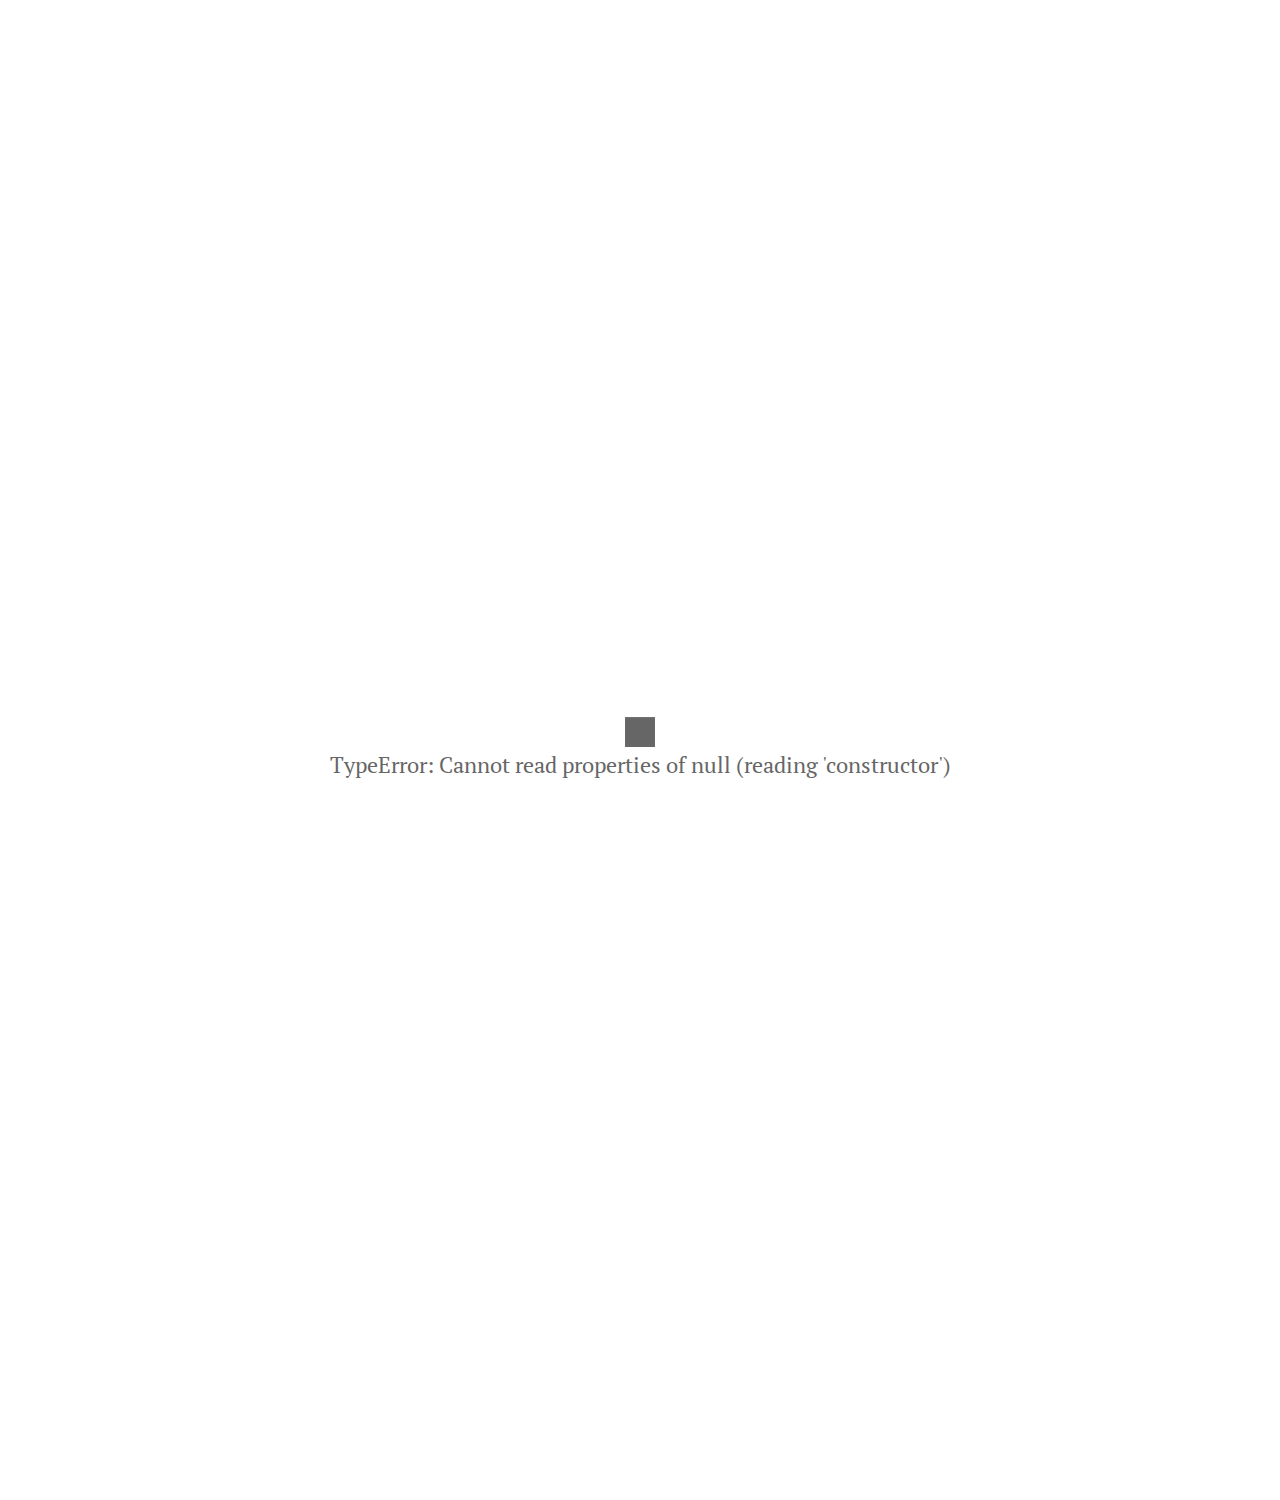
==== commit b5ec03fa: "add virtical scroll" ====
--- a/timeline/index.html
+++ b/timeline/index.html
@@ -14,7 +14,7 @@
     <!-- Style-->
     <style>
       html, body {
-      	height:100%;
+      	height:1500px;
       	width:100%;
       	padding: 0px;
       	margin: 0px;
@@ -41,13 +41,17 @@
     <script>
       function getURLParameter(name) { return decodeURIComponent((new RegExp('[?|&]' + name + '=' + '([^&;]+?)(&|#|;|$)').exec(location.search) || [null, ''])[1].replace(/\+/g, '%20')) || null; }
       global_period = parseInt(getURLParameter('m')) || 3;
-      var timeline = new TL.Timeline('timeline', '1iQmnm8dh5BERWU4XVB3aIdxNCUO4jxwAI7vkcn8ZQQw', {
+      var timeline = new TL.Timeline('timeline', getURLParameter('g'), {
         ga_property_id: "UA-27829802-4",
         lang:"ja",
         timenav_position: "top",
         sort_reverse: true,
         debug: true,
       });
+      function focusBottom() { window.scrollTo(0, document.body.scrollHeight); }
+      if (window.addEventListener) { window.addEventListener('load', focusBottom, false); }
+      else if (window.attachEvent) { window.attachEvent('onload', focusBottom); }
+      else { window.onload = focusBottom; }
     </script>
   </body>
 </html>
--- a/timeline/css/fonts/font.default.css
+++ b/timeline/css/fonts/font.default.css
@@ -0,0 +1 @@
+@import url(//fonts.googleapis.com/css?family=PT+Sans|PT+Sans+Narrow:700|PT+Serif:400,400italic);.tl-timeline{font-family:'PT Serif',serif;font-weight:400;font-size:16px;line-height:1.3em}.tl-timeline h1,.tl-timeline h2,.tl-timeline h3,.tl-timeline h4,.tl-timeline h5,.tl-timeline h6{font-family:'PT Sans Narrow',sans-serif;text-transform:uppercase;font-weight:700;font-size:20px;line-height:20px}.tl-timeline h2.tl-headline-title{font-size:58px;line-height:58px}.tl-timeline p{font-family:'PT Serif',serif;font-size:16px;line-height:1.3em}.tl-timeline ul{font-family:'PT Serif',serif}.tl-timeline .tl-media .tl-media-wikipedia h4 a,.tl-timeline .tl-media h4,.tl-timeline .tl-media h4 a{font-family:'PT Serif',serif;font-weight:700;font-size:24px;line-height:24px}.tl-timeline .tl-caption,.tl-timeline .tl-credit{font-family:'PT Serif',serif}.tl-timeline .vcard{font-family:'PT Sans Narrow',sans-serif!important;font-weight:400!important}.tl-timeline .tl-slidenav-next,.tl-timeline .tl-slidenav-previous,.tl-timeline .tl-message,.tl-timeline .tl-timegroup-message{font-family:'PT Sans Narrow',sans-serif;font-weight:700;text-transform:uppercase}.tl-timeline .tl-slidenav-next .tl-slidenav-title,.tl-timeline .tl-slidenav-previous .tl-slidenav-title,.tl-timeline .tl-message .tl-slidenav-title,.tl-timeline .tl-timegroup-message .tl-slidenav-title{line-height:1.3em!important}.tl-timeline .tl-headline-date,.tl-timeline h3.tl-headline-date{font-family:'PT Sans Narrow',sans-serif!important;font-weight:400!important;text-transform:uppercase!important}.tl-timeline .tl-headline-date small,.tl-timeline h3.tl-headline-date small{font-weight:400!important}.tl-timeline .tl-timenav-slider{font-family:'PT Sans Narrow',sans-serif;font-weight:700}.tl-timeline .tl-timenav-slider h2.tl-headline{font-family:'PT Sans',sans-serif;font-weight:700;text-transform:none}.tl-timeline .tl-timenav-slider .tl-timeaxis{font-family:'PT Sans Narrow',sans-serif;font-weight:700;text-transform:uppercase}.tl-timeline .tl-menubar{font-family:'PT Sans Narrow',sans-serif}.tl-timeline blockquote,.tl-timeline blockquote p{font-family:'PT Serif',serif;font-style:italic;font-weight:400;line-height:1.3}input[type=text].editor-headline{font-family:'PT Sans Narrow',sans-serif;text-transform:uppercase;font-weight:700;font-size:20px;line-height:20px}.tl-timeline .tl-timenav-slider .tl-timeaxis{font-weight:400}